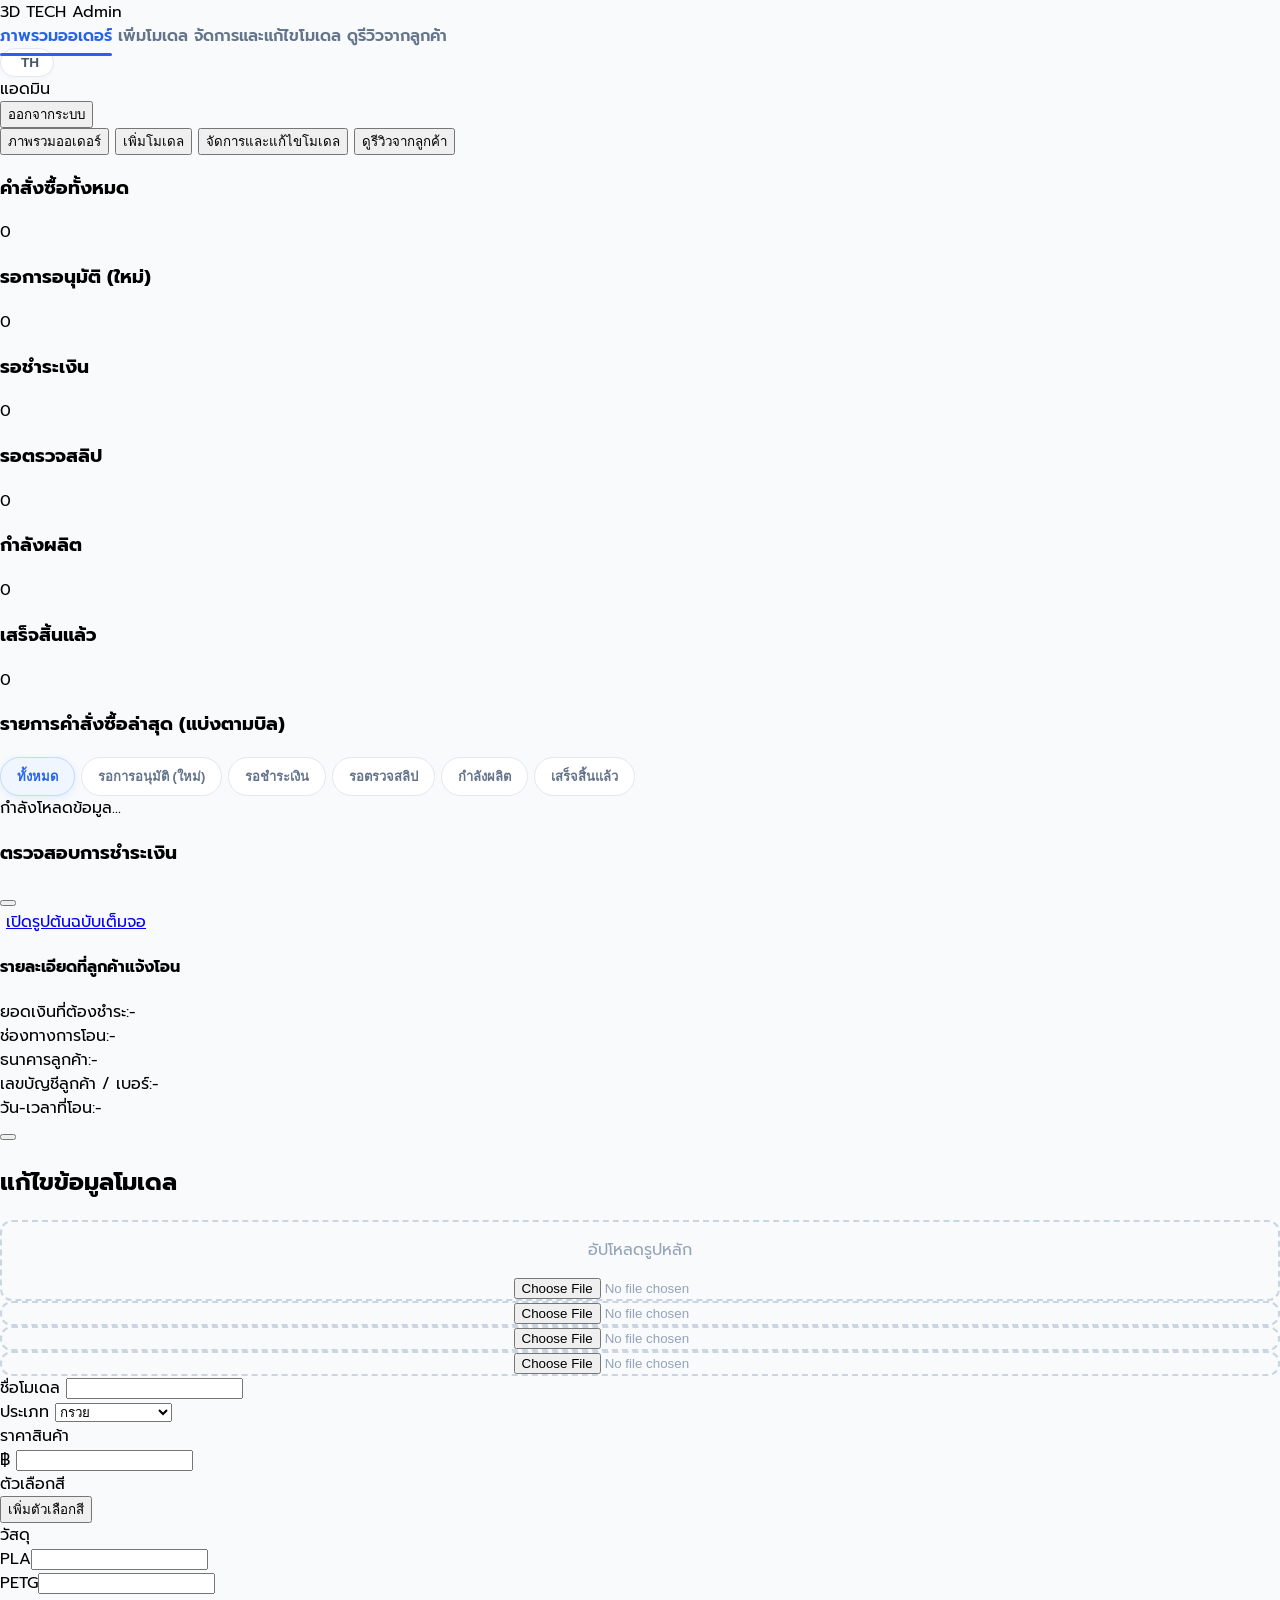
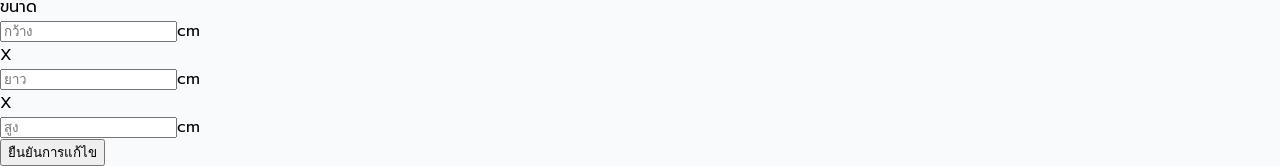
==== admin.html @ af9a4c2f "อัปโหลดงานครั้งแรก" ====
<!DOCTYPE html>
<html lang="th">
<head>
    <meta charset="UTF-8">
    <meta name="viewport" content="width=device-width, initial-scale=1.0, maximum-scale=1.0, user-scalable=no">
    <title>ระบบจัดการร้านค้า - 3D Tech Admin</title>
    <link href="https://fonts.googleapis.com/css2?family=Prompt:wght@300;400;500;600;700&display=swap" rel="stylesheet">
    <script src="https://cdn.tailwindcss.com"></script>
    <script src="https://unpkg.com/lucide@latest"></script>
    <script src="https://cdn.jsdelivr.net/npm/@supabase/supabase-js@2"></script>

    <script>
        tailwind.config = {
            theme: {
                extend: {
                    colors: { primary: '#2563EB', primaryHover: '#1D4ED8' },
                    fontFamily: { prompt: ['Prompt', 'sans-serif'] }
                }
            }
        }
    </script>

    <style>
        body { top: 0px !important; background-color: #F8FAFC !important; font-family: 'Prompt', sans-serif !important; margin: 0; padding: 0; overflow-x: hidden; }

        /* 💡 เมนู Navbar */
        .nav-link { color: #64748B; font-weight: 600; transition: color 0.2s; position: relative; text-decoration: none; cursor: pointer; padding: 8px 0; }
        .nav-link:hover { color: #2563EB; }
        .nav-link.active { color: #2563EB; }
        .nav-link.active::after { content: ''; position: absolute; bottom: 0; left: 0; width: 100%; height: 3px; background: #2563EB; border-radius: 3px; }

        .lang-btn { display: flex; align-items: center; gap: 6px; padding: 6px 14px; border-radius: 50px; background: white; border: 1px solid #E2E8F0; color: #475569; font-weight: 700; font-size: 0.85rem; cursor: pointer; transition: 0.2s; box-shadow: 0 2px 4px rgba(0,0,0,0.02); }
        .lang-btn:hover { background: #EFF6FF; border-color: #3B82F6; color: #2563EB; }
        
        .hide-scrollbar::-webkit-scrollbar { display: none; }
        .hide-scrollbar { -ms-overflow-style: none; scrollbar-width: none; }

        /* 💡 ปุ่ม Filter (ตัวกรอง) */
        .filter-btn { padding: 8px 16px; border-radius: 50px; font-size: 13px; font-weight: 600; cursor: pointer; transition: 0.2s; background: white; color: #64748B; border: 1px solid #E2E8F0; white-space: nowrap; }
        .filter-btn:hover { background: #F8FAFC; color: #0F172A; }
        .filter-btn.active { background: #EFF6FF; color: #2563EB; border-color: #BFDBFE; font-weight: 700; box-shadow: 0 2px 6px rgba(37,99,235,0.1); }

        /* 💡 ตาราง (Responsive) */
        table { width: 100%; min-width: 1000px; border-collapse: collapse; }
        th { text-align: left; padding: 15px; border-bottom: 2px solid #F1F5F9; color: #64748B; font-size: 13px; white-space: nowrap; background: #F8FAFC; }
        td { padding: 15px; border-bottom: 1px solid #F1F5F9; vertical-align: top; }

        /* 💡 ฟอร์มเพิ่มโมเดล */
        .up-box { border: 2px dashed #CBD5E1; border-radius: 12px; display: flex; flex-direction: column; align-items: center; justify-content: center; cursor: pointer; color: #94A3B8; background: #F8FAFC; transition: 0.2s; overflow: hidden; position: relative; }
        .up-box:hover { border-color: #3B82F6; background: #EFF6FF; color: #3B82F6; }
        
        /* 💡 CSS แก้บัคไอคอนซ้อนรูป */
        .up-box.has-image svg, .up-box.has-image p, .up-box.has-image i { display: none !important; }
        .color-upload-box.has-image svg, .color-upload-box.has-image i { display: none !important; }

        /* ซ่อน Translate */
        .goog-te-banner-frame.skiptranslate, .goog-te-gadget-icon, #goog-gt-tt, .goog-tooltip { display: none !important; }
        .skiptranslate iframe { display: none !important; }
    </style>
</head>
<body class="text-slate-800">

    <nav class="fixed top-0 w-full z-50 bg-white/90 backdrop-blur-md border-b border-slate-200 shadow-sm">
        <div class="max-w-[1600px] mx-auto px-4 sm:px-6 lg:px-8">
            <div class="flex justify-between h-16 items-center">
                <div class="flex items-center gap-2 cursor-pointer shrink-0">
                    <div class="bg-primary p-2 rounded-lg text-white shadow-sm"><i data-lucide="box" class="w-5 h-5"></i></div>
                    <span class="text-xl font-bold tracking-tight text-slate-900">3D TECH <span class="text-sm font-medium text-slate-500 ml-1 border-l-2 border-slate-200 pl-2">Admin</span></span>
                </div>
                
                <div class="hidden lg:flex items-center gap-8 h-full">
                    <a class="nav-link h-full flex items-center active" data-target="overview" onclick="showSection('overview')">ภาพรวมออเดอร์</a>
                    <a class="nav-link h-full flex items-center" data-target="add-model" onclick="showSection('add-model')">เพิ่มโมเดล</a>
                    <a class="nav-link h-full flex items-center" data-target="edit-model" onclick="showSection('edit-model')">จัดการและแก้ไขโมเดล</a>
                    <a class="nav-link h-full flex items-center" data-target="view-reviews" onclick="showSection('view-reviews')">ดูรีวิวจากลูกค้า</a>
                </div>

                <div class="flex items-center gap-3 sm:gap-6 shrink-0">
                    <button onclick="toggleLanguage()" class="lang-btn group">
                        <i data-lucide="globe" class="w-4 h-4 text-slate-400 group-hover:text-primary"></i>
                        <span id="lang-display">TH</span>
                    </button>
                    <div class="hidden sm:flex items-center gap-2 bg-slate-100 px-4 py-2 rounded-full border border-slate-200">
                        <i data-lucide="user" class="w-4 h-4 text-primary"></i>
                        <span id="adminName" class="text-sm font-bold text-slate-700">แอดมิน</span>
                    </div>
                    <button class="logout-btn border border-red-500 text-red-500 hover:bg-red-50 px-4 py-1.5 rounded-full font-bold text-sm transition">
                        ออกจากระบบ
                    </button>
                </div>
            </div>
        </div>
        
        <div class="lg:hidden flex overflow-x-auto px-4 py-3 bg-slate-50 border-t border-slate-200 gap-3 hide-scrollbar">
            <button class="menu-item-mobile active px-4 py-2 rounded-full text-sm font-bold bg-primary text-white whitespace-nowrap transition shadow-md" data-target="overview" onclick="showSection('overview')">ภาพรวมออเดอร์</button>
            <button class="menu-item-mobile px-4 py-2 rounded-full text-sm font-bold bg-white border border-slate-200 text-slate-600 whitespace-nowrap transition" data-target="add-model" onclick="showSection('add-model')">เพิ่มโมเดล</button>
            <button class="menu-item-mobile px-4 py-2 rounded-full text-sm font-bold bg-white border border-slate-200 text-slate-600 whitespace-nowrap transition" data-target="edit-model" onclick="showSection('edit-model')">จัดการและแก้ไขโมเดล</button>
            <button class="menu-item-mobile px-4 py-2 rounded-full text-sm font-bold bg-white border border-slate-200 text-slate-600 whitespace-nowrap transition" data-target="view-reviews" onclick="showSection('view-reviews')">ดูรีวิวจากลูกค้า</button>
        </div>
    </nav>

    <main class="w-full max-w-[1200px] mx-auto px-4 sm:px-6 lg:px-8 pt-32 lg:pt-28 pb-16">
        
        <section id="overview" class="content-section">
            <div class="grid grid-cols-2 md:grid-cols-3 lg:grid-cols-6 gap-4 mb-8">
                <div class="bg-white p-5 rounded-2xl border border-slate-200 shadow-sm hover:-translate-y-1 transition">
                    <h3 class="text-xs font-bold text-slate-500 mb-2">คำสั่งซื้อทั้งหมด</h3>
                    <p id="stTotal" class="text-3xl font-black text-blue-600">0</p>
                </div>
                <div class="bg-white p-5 rounded-2xl border border-slate-200 shadow-sm hover:-translate-y-1 transition">
                    <h3 class="text-xs font-bold text-amber-600 mb-2">รอการอนุมัติ (ใหม่)</h3>
                    <p id="stNew" class="text-3xl font-black text-amber-500">0</p>
                </div>
                <div class="bg-white p-5 rounded-2xl border border-slate-200 shadow-sm hover:-translate-y-1 transition">
                    <h3 class="text-xs font-bold text-orange-600 mb-2">รอชำระเงิน</h3>
                    <p id="stWaitPay" class="text-3xl font-black text-orange-500">0</p>
                </div>
                <div class="bg-white p-5 rounded-2xl border border-slate-200 shadow-sm hover:-translate-y-1 transition">
                    <h3 class="text-xs font-bold text-blue-600 mb-2">รอตรวจสลิป</h3>
                    <p id="stWaitSlip" class="text-3xl font-black text-blue-500">0</p>
                </div>
                <div class="bg-white p-5 rounded-2xl border border-slate-200 shadow-sm hover:-translate-y-1 transition">
                    <h3 class="text-xs font-bold text-purple-600 mb-2">กำลังผลิต</h3>
                    <p id="stProducing" class="text-3xl font-black text-purple-500">0</p>
                </div>
                <div class="bg-white p-5 rounded-2xl border border-slate-200 shadow-sm hover:-translate-y-1 transition">
                    <h3 class="text-xs font-bold text-emerald-600 mb-2">เสร็จสิ้นแล้ว</h3>
                    <p id="stDone" class="text-3xl font-black text-emerald-500">0</p>
                </div>
            </div>

            <div class="bg-white rounded-2xl border border-slate-200 shadow-sm overflow-hidden flex flex-col p-5 md:p-8">
                <div class="flex flex-col xl:flex-row justify-between items-start xl:items-center gap-4 mb-6 border-b border-slate-100 pb-6">
                    <h3 class="text-xl font-black text-slate-900 m-0">รายการคำสั่งซื้อล่าสุด (แบ่งตามบิล)</h3>
                    <div class="filter-container flex gap-2 flex-wrap m-0" id="orderFilters">
                        <button onclick="setOrderFilter('all', this)" class="filter-btn active">ทั้งหมด</button>
                        <button onclick="setOrderFilter('รอการอนุมัติ', this)" class="filter-btn">รอการอนุมัติ (ใหม่)</button>
                        <button onclick="setOrderFilter('รอชำระเงิน', this)" class="filter-btn">รอชำระเงิน</button>
                        <button onclick="setOrderFilter('รอตรวจสอบ', this)" class="filter-btn">รอตรวจสลิป</button>
                        <button onclick="setOrderFilter('กำลังผลิต', this)" class="filter-btn">กำลังผลิต</button>
                        <button onclick="setOrderFilter('เสร็จสิ้น', this)" class="filter-btn">เสร็จสิ้นแล้ว</button>
                    </div>
                </div>

                <div class="w-full overflow-x-auto hide-scrollbar">
                    <div id="orderBillsContainer" class="space-y-6">
                        <div class="text-center py-10 text-slate-500">กำลังโหลดข้อมูล...</div>
                    </div>
                </div>
            </div>
        </section>

        <section id="add-model" class="content-section" style="display: none;">
            <h2 class="text-2xl font-black text-slate-900 mb-6">เพิ่มโมเดล</h2>
            <form id="addModelForm" class="flex flex-col lg:flex-row gap-8 bg-white p-6 md:p-8 rounded-2xl border border-slate-200 shadow-sm">
                
                <div class="w-full lg:w-80 shrink-0">
                    <label class="up-box main w-full aspect-square mb-4" id="mainPreviewBox">
                        <i data-lucide="image-plus" class="w-10 h-10 mb-2"></i><p>อัปโหลดรูปหลัก</p>
                        <input type="file" id="imgInput1" accept="image/*" class="absolute inset-0 w-full h-full opacity-0 cursor-pointer z-10" onchange="previewImage(this, 'mainPreviewBox')">
                    </label>
                    <div class="flex gap-3">
                        <label class="up-box sub flex-1 aspect-square" id="subPreview1">
                            <i data-lucide="image-plus"></i><input type="file" id="imgInput2" accept="image/*" class="absolute inset-0 w-full h-full opacity-0 cursor-pointer z-10" onchange="previewImage(this, 'subPreview1')">
                        </label>
                        <label class="up-box sub flex-1 aspect-square" id="subPreview2">
                            <i data-lucide="image-plus"></i><input type="file" id="imgInput3" accept="image/*" class="absolute inset-0 w-full h-full opacity-0 cursor-pointer z-10" onchange="previewImage(this, 'subPreview2')">
                        </label>
                        <label class="up-box sub flex-1 aspect-square" id="subPreview3">
                            <i data-lucide="image-plus"></i><input type="file" id="imgInput4" accept="image/*" class="absolute inset-0 w-full h-full opacity-0 cursor-pointer z-10" onchange="previewImage(this, 'subPreview3')">
                        </label>
                    </div>
                </div>

                <div class="flex-1 space-y-5 w-full min-w-0">
                    <div class="flex flex-col sm:flex-row gap-2 sm:gap-6">
                        <label class="w-full sm:w-32 font-bold text-slate-900 pt-2 shrink-0">ชื่อโมเดล</label>
                        <input type="text" id="modelName" class="flex-1 border border-slate-300 rounded-lg p-3 outline-none focus:border-primary" placeholder="Europalette Miniatur / 1:20 Pallet" required>
                    </div>
                    
                    <div class="flex flex-col sm:flex-row gap-2 sm:gap-6">
                        <label class="w-full sm:w-32 font-bold text-slate-900 pt-2 shrink-0">ประเภท</label>
                        <select id="modelCategory" class="flex-1 border border-slate-300 rounded-lg p-3 outline-none focus:border-primary bg-white" required>
                            <option value="" disabled selected>-- คลิกเพื่อเลือก --</option>
                            <option value="กรวย">กรวย</option><option value="กระถางต้นไม้">กระถางต้นไม้</option>
                            <option value="กล่อง">กล่องใส่ของ</option><option value="ของตกแต่ง">ของตกแต่ง</option>
                            <option value="ของเล่น">ของเล่น</option><option value="พาเหลด">พาเหลด</option>
                            <option value="พวงกุญแจ">พวงกุญแจ</option><option value="โมเดล">โมเดล / ฟิกเกอร์</option>
                            <option value="อื่นๆ">อื่นๆ</option>
                        </select>
                    </div>

                    <div class="flex flex-col sm:flex-row gap-2 sm:gap-6">
                        <label class="w-full sm:w-32 font-bold text-slate-900 pt-2 shrink-0">ราคาสินค้า</label>
                        <div class="flex items-stretch border border-slate-300 rounded-lg overflow-hidden w-full sm:max-w-[200px]">
                            <span class="bg-slate-50 px-4 py-3 border-r border-slate-300 font-bold text-slate-500">฿</span>
                            <input type="number" id="modelPrice" class="flex-1 p-3 outline-none w-full" placeholder="290" required>
                        </div>
                    </div>

                    <div class="flex flex-col sm:flex-row gap-2 sm:gap-6">
                        <label class="w-full sm:w-32 font-bold text-slate-900 pt-2 shrink-0">ตัวเลือกสี</label>
                        <div class="flex-1 flex flex-col gap-3 min-w-0">
                            <div id="color-container" class="space-y-3">
                                <div class="flex flex-wrap sm:flex-nowrap items-stretch gap-2 w-full color-row-group">
                                    <div class="flex flex-1 border border-slate-300 rounded-lg overflow-hidden bg-white w-full sm:max-w-[450px]">
                                        <label class="color-upload-box w-12 bg-slate-50 border-r border-slate-300 flex items-center justify-center relative shrink-0 overflow-hidden group hover:bg-slate-100 cursor-pointer">
                                            <input type="file" accept="image/*" class="color-img-input absolute inset-0 w-full h-full opacity-0 cursor-pointer z-10" onchange="previewColorImage(this)">
                                            <i data-lucide="image" class="icon-placeholder w-5 h-5 text-slate-400 group-hover:text-primary transition-colors"></i>
                                            <img src="" class="color-img-preview absolute inset-0 w-full h-full object-cover hidden pointer-events-none">
                                        </label>
                                        <input type="text" class="color-name-input flex-1 p-3 border-none outline-none min-w-[80px]" placeholder="ชื่อสี (ขาวมุกอาร์กติก)">
                                        <input type="number" class="color-price-input w-28 sm:w-32 p-3 border-none border-l border-slate-300 outline-none text-center shrink-0" placeholder="+ราคา (4)">
                                    </div>
                                    <div class="flex gap-2 shrink-0">
                                        <button type="button" onclick="addColorField()" class="w-[50px] h-[50px] bg-white border border-slate-300 rounded-lg flex items-center justify-center text-primary hover:bg-blue-50 transition"><i data-lucide="plus"></i></button>
                                        <button type="button" class="w-[50px] h-[50px] bg-slate-50 border border-slate-200 rounded-lg flex items-center justify-center text-slate-300 cursor-not-allowed"><i data-lucide="trash-2"></i></button>
                                    </div>
                                </div>
                            </div>
                        </div>
                    </div>

                    <div class="flex flex-col sm:flex-row gap-2 sm:gap-6">
                        <label class="w-full sm:w-32 font-bold text-slate-900 pt-2 shrink-0">วัสดุ</label>
                        <div class="flex-1 flex flex-col gap-3">
                            <div class="flex items-stretch border border-slate-300 rounded-lg overflow-hidden w-full sm:max-w-[300px]">
                                <span class="bg-slate-50 w-20 flex justify-center items-center border-r border-slate-300 font-bold">PLA</span>
                                <input type="number" id="pricePLA" value="0" class="flex-1 p-3 outline-none w-full">
                            </div>
                            <div class="flex items-stretch border border-slate-300 rounded-lg overflow-hidden w-full sm:max-w-[300px]">
                                <span class="bg-slate-50 w-20 flex justify-center items-center border-r border-slate-300 font-bold">PETG</span>
                                <input type="number" id="pricePETG" value="50" class="flex-1 p-3 outline-none w-full">
                            </div>
                        </div>
                    </div>

                    <div class="flex flex-col sm:flex-row gap-2 sm:gap-6">
                        <label class="w-full sm:w-32 font-bold text-slate-900 pt-2 shrink-0">ขนาด (กxยxส)</label>
                        <div class="flex-1 flex items-center gap-2 flex-wrap">
                            <div class="flex flex-1 min-w-[90px] border border-slate-300 rounded-lg overflow-hidden bg-white"><input type="number" id="dimW" min="0" placeholder="กว้าง (7.5)" class="w-full p-3 text-center outline-none"><span class="bg-slate-50 px-3 py-3 border-l border-slate-300 text-xs font-bold text-slate-500">cm</span></div>
                            <span class="font-bold text-slate-300">X</span>
                            <div class="flex flex-1 min-w-[90px] border border-slate-300 rounded-lg overflow-hidden bg-white"><input type="number" id="dimL" min="0" placeholder="ยาว (7.5)" class="w-full p-3 text-center outline-none"><span class="bg-slate-50 px-3 py-3 border-l border-slate-300 text-xs font-bold text-slate-500">cm</span></div>
                            <span class="font-bold text-slate-300">X</span>
                            <div class="flex flex-1 min-w-[90px] border border-slate-300 rounded-lg overflow-hidden bg-white"><input type="number" id="dimH" min="0" placeholder="สูง (16.5)" class="w-full p-3 text-center outline-none"><span class="bg-slate-50 px-3 py-3 border-l border-slate-300 text-xs font-bold text-slate-500">cm</span></div>
                        </div>
                    </div>

                    <div class="flex justify-end pt-4">
                        <button type="submit" class="w-full sm:w-auto bg-primary hover:bg-primaryHover text-white px-8 py-4 rounded-xl font-bold text-lg flex items-center justify-center gap-2 transition shadow-lg shadow-blue-500/30">
                            <i data-lucide="save"></i> ยืนยันการเพิ่มโมเดล
                        </button>
                    </div>
                </div>
            </form>
        </section>

        <section id="edit-model" class="content-section" style="display: none;">
            <h2 class="text-2xl font-black text-slate-900 mb-6">จัดการและแก้ไขโมเดล</h2>
            <div class="bg-white rounded-2xl border border-slate-200 shadow-sm p-4 md:p-6 overflow-x-auto hide-scrollbar">
                <div id="modelListContainer" class="min-w-[800px]">
                    <p class="text-center py-10 text-slate-500">กำลังโหลดข้อมูล...</p>
                </div>
            </div>
        </section>

        <section id="view-reviews" class="content-section" style="display: none;">
            <h2 class="text-2xl font-black text-slate-900 mb-6">รีวิวจากลูกค้า</h2>
            <div class="bg-white rounded-2xl border border-slate-200 shadow-sm p-4 md:p-6 overflow-x-auto hide-scrollbar">
                <div id="reviewsListContainer" class="min-w-[800px]">
                    <p class="text-center py-10 text-slate-500">กำลังโหลดรีวิว...</p>
                </div>
            </div>
        </section>

    </main>

    <div id="slipModal" class="fixed inset-0 z-[9999] bg-slate-900/60 backdrop-blur-sm hidden flex items-center justify-center p-4">
        <div class="bg-white w-full max-w-2xl rounded-3xl overflow-hidden shadow-2xl max-h-[90vh] flex flex-col">
            <div class="p-5 border-b border-slate-100 flex justify-between items-center bg-white shrink-0">
                <h3 class="text-xl font-black text-slate-900">ตรวจสอบการชำระเงิน</h3>
                <button onclick="document.getElementById('slipModal').style.display='none'" class="w-8 h-8 flex items-center justify-center rounded-full bg-slate-100 text-slate-500 hover:bg-slate-200"><i data-lucide="x" class="w-5 h-5"></i></button>
            </div>
            <div class="p-6 overflow-y-auto flex flex-col sm:flex-row gap-6">
                <div class="flex-1 bg-slate-50 p-3 rounded-2xl border border-slate-200 flex flex-col items-center justify-center">
                    <img id="slipImagePreview" src="" class="max-w-full max-h-[350px] object-contain rounded-xl shadow-sm bg-white mb-4">
                    <a id="slipDownloadLink" href="#" target="_blank" class="text-primary font-bold text-sm hover:underline"><i data-lucide="external-link" class="w-4 h-4 inline mb-0.5"></i> เปิดรูปต้นฉบับเต็มจอ</a>
                </div>
                <div class="flex-1 bg-white p-5 rounded-2xl border border-slate-200">
                    <h4 class="font-bold text-slate-800 border-b border-slate-100 pb-3 mb-4">รายละเอียดที่ลูกค้าแจ้งโอน</h4>
                    <div class="space-y-3">
                        <div><span class="text-xs text-slate-500 block">ยอดเงินที่ต้องชำระ:</span><span id="slipModalAmount" class="text-xl font-black text-primary">-</span></div>
                        <div><span class="text-xs text-slate-500 block mb-1">ช่องทางการโอน:</span><span id="slipModalMethod" class="text-sm font-bold bg-slate-100 text-slate-700 px-3 py-1 rounded-md">-</span></div>
                        <div><span class="text-xs text-slate-500 block">ธนาคารลูกค้า:</span><span id="slipModalBank" class="text-sm font-bold text-slate-900">-</span></div>
                        <div><span class="text-xs text-slate-500 block">เลขบัญชีลูกค้า / เบอร์:</span><span id="slipModalAccount" class="text-base font-black text-amber-600">-</span></div>
                        <div><span class="text-xs text-slate-500 block">วัน-เวลาที่โอน:</span><span id="slipModalDateTime" class="text-sm font-bold text-slate-900">-</span></div>
                    </div>
                </div>
            </div>
        </div>
    </div>

    <div id="editModalWrapper" class="fixed inset-0 bg-slate-900/60 backdrop-blur-sm z-[9999] flex items-center justify-center p-4 hidden">
        <div class="bg-white rounded-3xl w-full max-w-4xl max-h-[90vh] overflow-y-auto shadow-2xl relative p-6 md:p-8">
            <button onclick="closeEditModal()" class="absolute top-4 right-4 w-10 h-10 flex items-center justify-center bg-slate-100 text-slate-500 rounded-full hover:bg-slate-200"><i data-lucide="x"></i></button>
            <h2 class="text-2xl font-black text-slate-900 mb-6">แก้ไขข้อมูลโมเดล</h2>
            
            <form id="editModelFormDynamic" class="flex flex-col lg:flex-row gap-8">
                <input type="hidden" id="editModelId">
                
                <div class="w-full lg:w-80 shrink-0">
                    <label class="up-box main w-full aspect-square mb-4" id="editPreviewBox1">
                        <i data-lucide="image-plus" class="w-10 h-10 mb-2"></i><p>อัปโหลดรูปหลัก</p>
                        <input type="file" id="editImgInput1" accept="image/*" class="absolute inset-0 w-full h-full opacity-0 cursor-pointer z-10" onchange="previewImage(this, 'editPreviewBox1')">
                        <input type="hidden" id="editOldImg1">
                    </label>
                    <div class="flex gap-3">
                        <label class="up-box sub flex-1 aspect-square" id="editPreviewBox2">
                            <i data-lucide="image-plus"></i>
                            <input type="file" id="editImgInput2" accept="image/*" class="absolute inset-0 w-full h-full opacity-0 cursor-pointer z-10" onchange="previewImage(this, 'editPreviewBox2')">
                            <input type="hidden" id="editOldImg2">
                        </label>
                        <label class="up-box sub flex-1 aspect-square" id="editPreviewBox3">
                            <i data-lucide="image-plus"></i>
                            <input type="file" id="editImgInput3" accept="image/*" class="absolute inset-0 w-full h-full opacity-0 cursor-pointer z-10" onchange="previewImage(this, 'editPreviewBox3')">
                            <input type="hidden" id="editOldImg3">
                        </label>
                        <label class="up-box sub flex-1 aspect-square" id="editPreviewBox4">
                            <i data-lucide="image-plus"></i>
                            <input type="file" id="editImgInput4" accept="image/*" class="absolute inset-0 w-full h-full opacity-0 cursor-pointer z-10" onchange="previewImage(this, 'editPreviewBox4')">
                            <input type="hidden" id="editOldImg4">
                        </label>
                    </div>
                </div>

                <div class="flex-1 space-y-5 w-full min-w-0">
                    <div class="flex flex-col sm:flex-row gap-2 sm:gap-4">
                        <label class="w-full sm:w-28 font-bold text-slate-900 pt-2 shrink-0">ชื่อโมเดล</label>
                        <input type="text" id="editModelName" class="flex-1 border border-slate-300 rounded-lg p-3 outline-none" required>
                    </div>
                    <div class="flex flex-col sm:flex-row gap-2 sm:gap-4">
                        <label class="w-full sm:w-28 font-bold text-slate-900 pt-2 shrink-0">ประเภท</label>
                        <select id="editModelCategory" class="flex-1 border border-slate-300 rounded-lg p-3 outline-none bg-white" required>
                            <option value="กรวย">กรวย</option><option value="กระถางต้นไม้">กระถางต้นไม้</option>
                            <option value="กล่อง">กล่องใส่ของ</option><option value="ของตกแต่ง">ของตกแต่ง</option>
                            <option value="ของเล่น">ของเล่น</option><option value="พาเหลด">พาเหลด</option>
                            <option value="พวงกุญแจ">พวงกุญแจ</option><option value="โมเดล">โมเดล / ฟิกเกอร์</option>
                            <option value="อื่นๆ">อื่นๆ</option>
                        </select>
                    </div>
                    <div class="flex flex-col sm:flex-row gap-2 sm:gap-4">
                        <label class="w-full sm:w-28 font-bold text-slate-900 pt-2 shrink-0">ราคาสินค้า</label>
                        <div class="flex items-stretch border border-slate-300 rounded-lg overflow-hidden w-full sm:max-w-[200px]">
                            <span class="bg-slate-50 px-4 py-3 border-r border-slate-300 font-bold text-slate-500">฿</span>
                            <input type="number" id="editModelPrice" class="flex-1 p-3 outline-none w-full" required>
                        </div>
                    </div>
                    <div class="flex flex-col sm:flex-row gap-2 sm:gap-4">
                        <label class="w-full sm:w-28 font-bold text-slate-900 pt-2 shrink-0">ตัวเลือกสี</label>
                        <div class="flex-1 flex flex-col gap-3 min-w-0">
                            <div id="editColorContainer" class="space-y-3"></div>
                            <button type="button" onclick="addEditColorField()" class="text-primary font-bold text-sm w-max hover:underline flex items-center gap-1"><i data-lucide="plus-circle" class="w-4 h-4"></i> เพิ่มตัวเลือกสี</button>
                        </div>
                    </div>
                    <div class="flex flex-col sm:flex-row gap-2 sm:gap-4">
                        <label class="w-full sm:w-28 font-bold text-slate-900 pt-2 shrink-0">วัสดุ</label>
                        <div class="flex-1 flex flex-col gap-3">
                            <div class="flex items-stretch border border-slate-300 rounded-lg overflow-hidden w-full sm:max-w-[250px]"><span class="bg-slate-50 w-20 flex justify-center items-center border-r border-slate-300 font-bold text-sm">PLA</span><input type="number" id="editPricePLA" class="flex-1 p-3 outline-none w-full"></div>
                            <div class="flex items-stretch border border-slate-300 rounded-lg overflow-hidden w-full sm:max-w-[250px]"><span class="bg-slate-50 w-20 flex justify-center items-center border-r border-slate-300 font-bold text-sm">PETG</span><input type="number" id="editPricePETG" class="flex-1 p-3 outline-none w-full"></div>
                        </div>
                    </div>
                    <div class="flex flex-col sm:flex-row gap-2 sm:gap-4">
                        <label class="w-full sm:w-28 font-bold text-slate-900 pt-2 shrink-0">ขนาด</label>
                        <div class="flex-1 flex items-center gap-2 flex-wrap">
                            <div class="flex flex-1 min-w-[80px] border border-slate-300 rounded-lg overflow-hidden bg-white"><input type="number" id="editDimW" min="0" placeholder="กว้าง" class="w-full p-3 text-center outline-none"><span class="bg-slate-50 px-2 py-3 border-l border-slate-300 text-xs font-bold text-slate-500">cm</span></div>
                            <span class="font-bold text-slate-300">X</span>
                            <div class="flex flex-1 min-w-[80px] border border-slate-300 rounded-lg overflow-hidden bg-white"><input type="number" id="editDimL" min="0" placeholder="ยาว" class="w-full p-3 text-center outline-none"><span class="bg-slate-50 px-2 py-3 border-l border-slate-300 text-xs font-bold text-slate-500">cm</span></div>
                            <span class="font-bold text-slate-300">X</span>
                            <div class="flex flex-1 min-w-[80px] border border-slate-300 rounded-lg overflow-hidden bg-white"><input type="number" id="editDimH" min="0" placeholder="สูง" class="w-full p-3 text-center outline-none"><span class="bg-slate-50 px-2 py-3 border-l border-slate-300 text-xs font-bold text-slate-500">cm</span></div>
                        </div>
                    </div>
                    <div class="flex justify-end pt-4 border-t border-slate-100">
                        <button type="submit" class="w-full sm:w-auto bg-primary hover:bg-primaryHover text-white px-8 py-3 rounded-xl font-bold flex items-center justify-center gap-2 transition"><i data-lucide="save" class="w-5 h-5"></i> ยืนยันการแก้ไข</button>
                    </div>
                </div>
            </form>
        </div>
    </div>

    <div id="google_translate_element" style="display:none;"></div>
    <script type="text/javascript">
        function setLangCookie(lang) { document.cookie = "googtrans=/th/" + lang + "; path=/"; localStorage.setItem('my_site_lang', lang); }
        function googleTranslateElementInit() { new google.translate.TranslateElement({pageLanguage: 'th', includedLanguages: 'th,en', autoDisplay: false}, 'google_translate_element'); }
        function toggleLanguage() { setLangCookie(localStorage.getItem('my_site_lang') === 'th' ? 'en' : 'th'); window.location.reload(); }
        document.addEventListener('DOMContentLoaded', () => {
            let savedLang = localStorage.getItem('my_site_lang') || 'th';
            let langDisplay = document.getElementById('lang-display');
            if (langDisplay) langDisplay.innerText = savedLang.toUpperCase();
        });
    </script>
    <script type="text/javascript" src="https://translate.google.com/translate_a/element.js?cb=googleTranslateElementInit"></script>

    <script src="admin.js?v=30"></script>
</body>
</html>
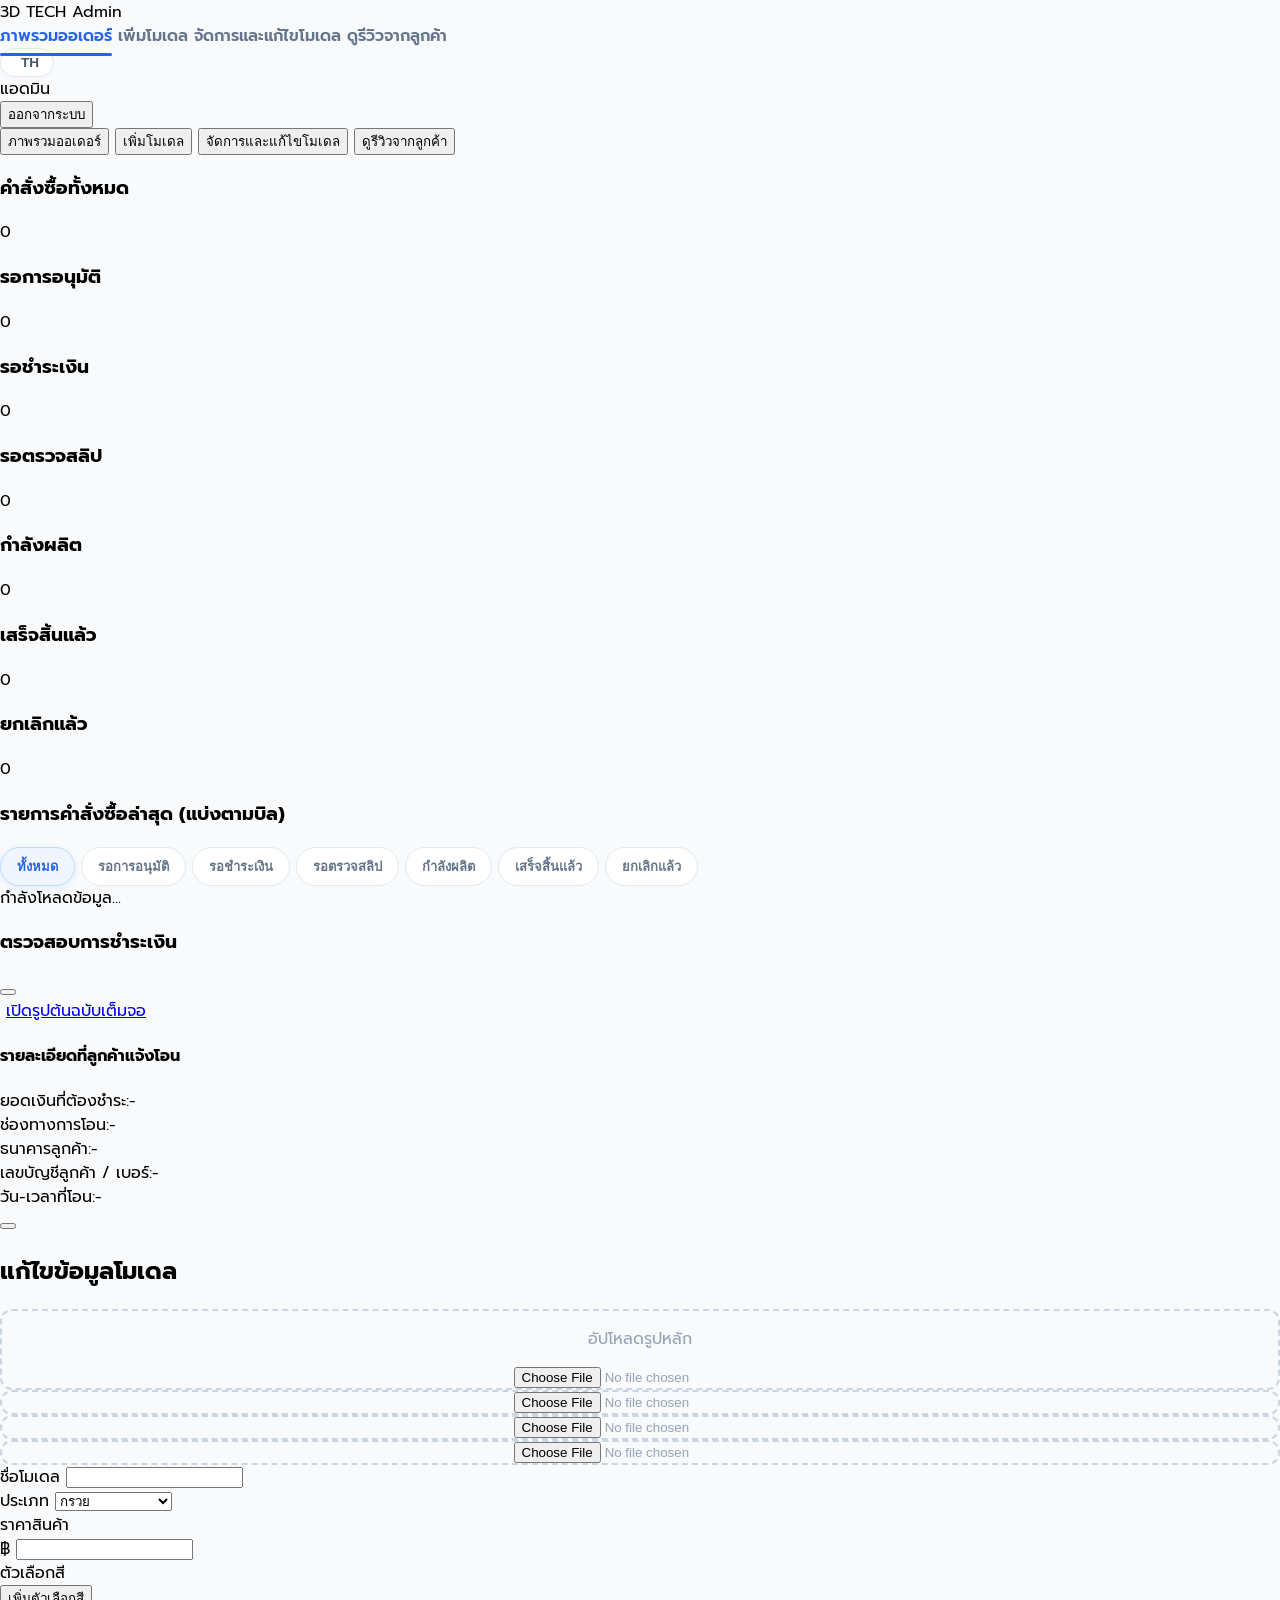
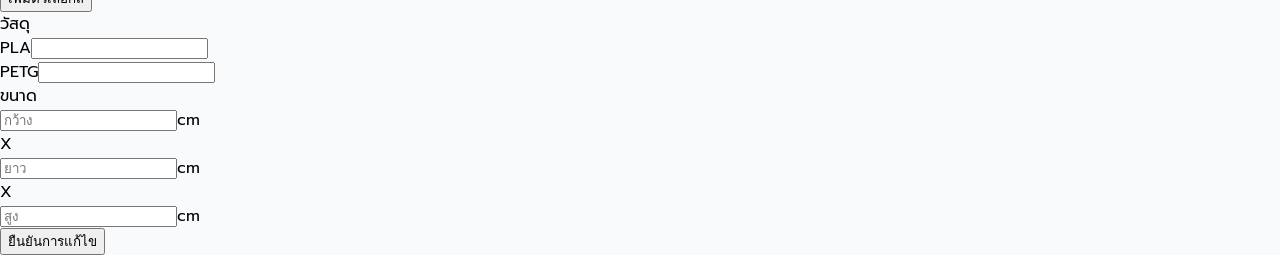
==== commit 36f8fc8f: "เพิ่มแท็บ "ยกเลิกแล้ว"" ====
--- a/admin.html
+++ b/admin.html
@@ -102,13 +102,13 @@
     <main class="w-full max-w-[1200px] mx-auto px-4 sm:px-6 lg:px-8 pt-32 lg:pt-28 pb-16">
         
         <section id="overview" class="content-section">
-            <div class="grid grid-cols-2 md:grid-cols-3 lg:grid-cols-6 gap-4 mb-8">
+            <div class="grid grid-cols-2 md:grid-cols-4 lg:grid-cols-7 gap-4 mb-8">
                 <div class="bg-white p-5 rounded-2xl border border-slate-200 shadow-sm hover:-translate-y-1 transition">
                     <h3 class="text-xs font-bold text-slate-500 mb-2">คำสั่งซื้อทั้งหมด</h3>
                     <p id="stTotal" class="text-3xl font-black text-blue-600">0</p>
                 </div>
                 <div class="bg-white p-5 rounded-2xl border border-slate-200 shadow-sm hover:-translate-y-1 transition">
-                    <h3 class="text-xs font-bold text-amber-600 mb-2">รอการอนุมัติ (ใหม่)</h3>
+                    <h3 class="text-xs font-bold text-amber-600 mb-2">รอการอนุมัติ</h3>
                     <p id="stNew" class="text-3xl font-black text-amber-500">0</p>
                 </div>
                 <div class="bg-white p-5 rounded-2xl border border-slate-200 shadow-sm hover:-translate-y-1 transition">
@@ -126,6 +126,10 @@
                 <div class="bg-white p-5 rounded-2xl border border-slate-200 shadow-sm hover:-translate-y-1 transition">
                     <h3 class="text-xs font-bold text-emerald-600 mb-2">เสร็จสิ้นแล้ว</h3>
                     <p id="stDone" class="text-3xl font-black text-emerald-500">0</p>
+                </div>
+                <div class="bg-white p-5 rounded-2xl border border-slate-200 shadow-sm hover:-translate-y-1 transition">
+                    <h3 class="text-xs font-bold text-red-600 mb-2">ยกเลิกแล้ว</h3>
+                    <p id="stCancelled" class="text-3xl font-black text-red-500">0</p>
                 </div>
             </div>
 
@@ -134,11 +138,12 @@
                     <h3 class="text-xl font-black text-slate-900 m-0">รายการคำสั่งซื้อล่าสุด (แบ่งตามบิล)</h3>
                     <div class="filter-container flex gap-2 flex-wrap m-0" id="orderFilters">
                         <button onclick="setOrderFilter('all', this)" class="filter-btn active">ทั้งหมด</button>
-                        <button onclick="setOrderFilter('รอการอนุมัติ', this)" class="filter-btn">รอการอนุมัติ (ใหม่)</button>
+                        <button onclick="setOrderFilter('รอการอนุมัติ', this)" class="filter-btn">รอการอนุมัติ</button>
                         <button onclick="setOrderFilter('รอชำระเงิน', this)" class="filter-btn">รอชำระเงิน</button>
                         <button onclick="setOrderFilter('รอตรวจสอบ', this)" class="filter-btn">รอตรวจสลิป</button>
                         <button onclick="setOrderFilter('กำลังผลิต', this)" class="filter-btn">กำลังผลิต</button>
                         <button onclick="setOrderFilter('เสร็จสิ้น', this)" class="filter-btn">เสร็จสิ้นแล้ว</button>
+                        <button onclick="setOrderFilter('ยกเลิกคำสั่งซื้อ', this)" class="filter-btn">ยกเลิกแล้ว</button>
                     </div>
                 </div>
 
@@ -400,6 +405,6 @@
     </script>
     <script type="text/javascript" src="https://translate.google.com/translate_a/element.js?cb=googleTranslateElementInit"></script>
 
-    <script src="admin.js?v=30"></script>
+    <script src="admin.js?v=31"></script>
 </body>
 </html>
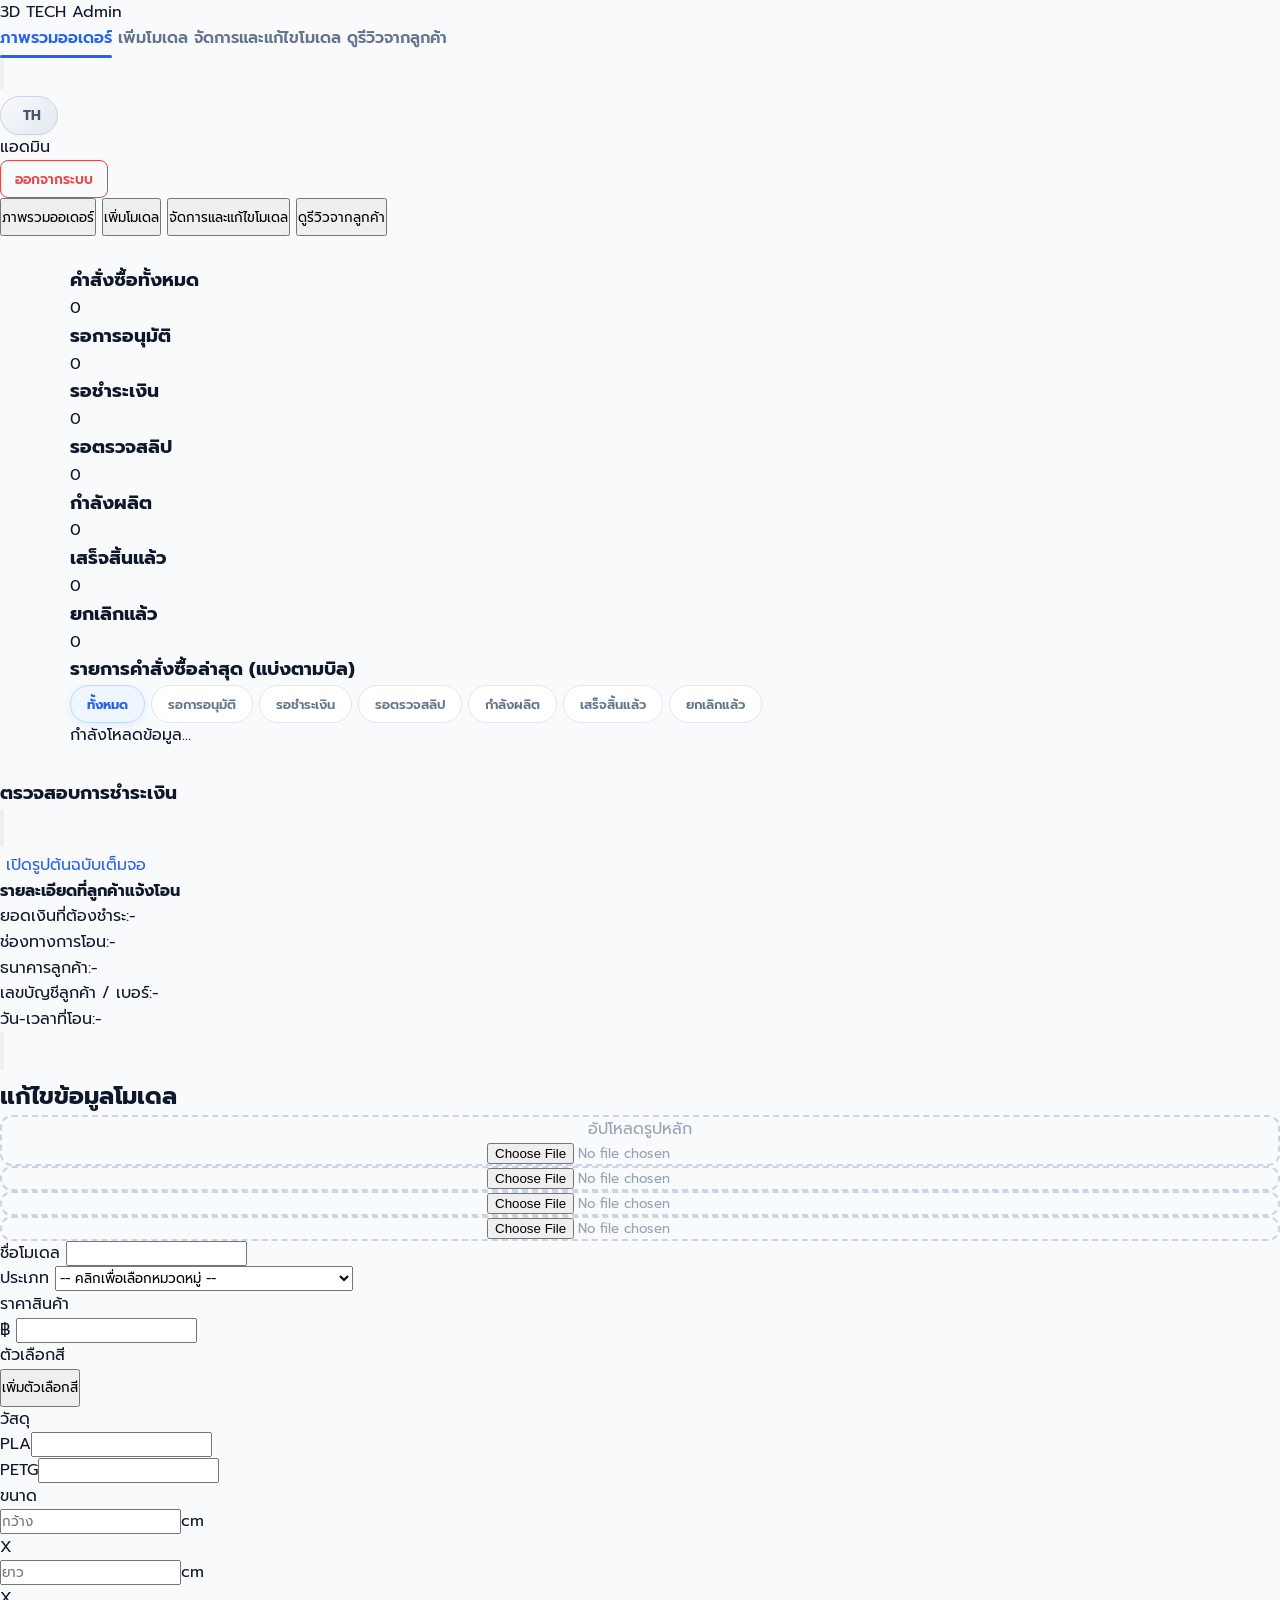
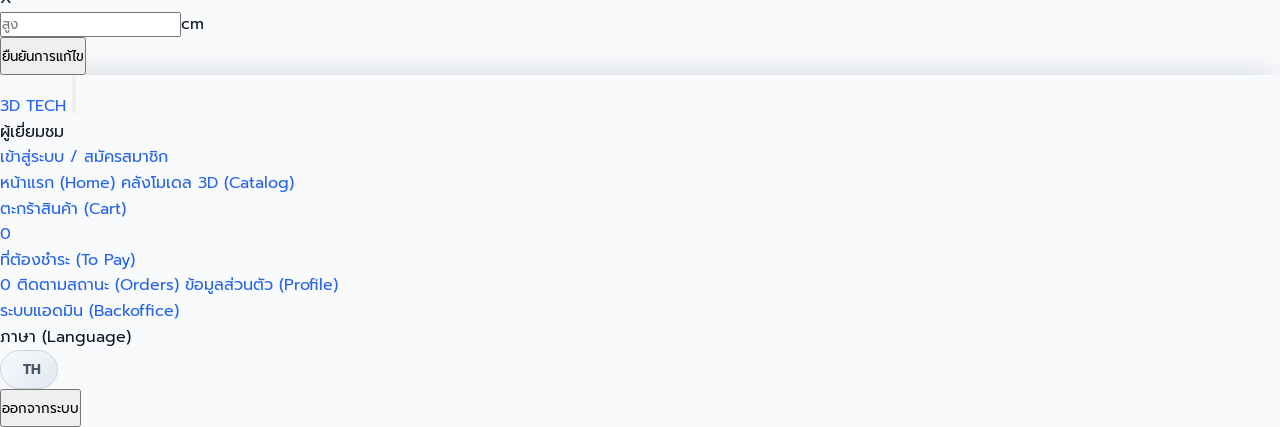
==== commit 675f6550: "feat: M1 bug fixes, M2 100 3D models, M3 responsive UI/UX + model-viewer, M4 netlify.toml" ====
--- a/admin.html
+++ b/admin.html
@@ -23,7 +23,6 @@
     <style>
         body { top: 0px !important; background-color: #F8FAFC !important; font-family: 'Prompt', sans-serif !important; margin: 0; padding: 0; overflow-x: hidden; }
 
-        /* 💡 เมนู Navbar */
         .nav-link { color: #64748B; font-weight: 600; transition: color 0.2s; position: relative; text-decoration: none; cursor: pointer; padding: 8px 0; }
         .nav-link:hover { color: #2563EB; }
         .nav-link.active { color: #2563EB; }
@@ -35,28 +34,24 @@
         .hide-scrollbar::-webkit-scrollbar { display: none; }
         .hide-scrollbar { -ms-overflow-style: none; scrollbar-width: none; }
 
-        /* 💡 ปุ่ม Filter (ตัวกรอง) */
         .filter-btn { padding: 8px 16px; border-radius: 50px; font-size: 13px; font-weight: 600; cursor: pointer; transition: 0.2s; background: white; color: #64748B; border: 1px solid #E2E8F0; white-space: nowrap; }
         .filter-btn:hover { background: #F8FAFC; color: #0F172A; }
         .filter-btn.active { background: #EFF6FF; color: #2563EB; border-color: #BFDBFE; font-weight: 700; box-shadow: 0 2px 6px rgba(37,99,235,0.1); }
 
-        /* 💡 ตาราง (Responsive) */
         table { width: 100%; min-width: 1000px; border-collapse: collapse; }
         th { text-align: left; padding: 15px; border-bottom: 2px solid #F1F5F9; color: #64748B; font-size: 13px; white-space: nowrap; background: #F8FAFC; }
         td { padding: 15px; border-bottom: 1px solid #F1F5F9; vertical-align: top; }
 
-        /* 💡 ฟอร์มเพิ่มโมเดล */
         .up-box { border: 2px dashed #CBD5E1; border-radius: 12px; display: flex; flex-direction: column; align-items: center; justify-content: center; cursor: pointer; color: #94A3B8; background: #F8FAFC; transition: 0.2s; overflow: hidden; position: relative; }
         .up-box:hover { border-color: #3B82F6; background: #EFF6FF; color: #3B82F6; }
         
-        /* 💡 CSS แก้บัคไอคอนซ้อนรูป */
         .up-box.has-image svg, .up-box.has-image p, .up-box.has-image i { display: none !important; }
         .color-upload-box.has-image svg, .color-upload-box.has-image i { display: none !important; }
 
-        /* ซ่อน Translate */
         .goog-te-banner-frame.skiptranslate, .goog-te-gadget-icon, #goog-gt-tt, .goog-tooltip { display: none !important; }
         .skiptranslate iframe { display: none !important; }
     </style>
+    <link rel="stylesheet" href="style.css">
 </head>
 <body class="text-slate-800">
 
@@ -76,6 +71,9 @@
                 </div>
 
                 <div class="flex items-center gap-3 sm:gap-6 shrink-0">
+                    <button id="mobile-menu-btn" type="button" aria-label="เปิดเมนู" class="p-2 text-slate-600 hover:text-primary hover:bg-slate-100 rounded-xl transition flex items-center justify-center focus:outline-none">
+                        <i data-lucide="menu" class="w-6 h-6"></i>
+                    </button>
                     <button onclick="toggleLanguage()" class="lang-btn group">
                         <i data-lucide="globe" class="w-4 h-4 text-slate-400 group-hover:text-primary"></i>
                         <span id="lang-display">TH</span>
@@ -186,12 +184,15 @@
                     <div class="flex flex-col sm:flex-row gap-2 sm:gap-6">
                         <label class="w-full sm:w-32 font-bold text-slate-900 pt-2 shrink-0">ประเภท</label>
                         <select id="modelCategory" class="flex-1 border border-slate-300 rounded-lg p-3 outline-none focus:border-primary bg-white" required>
-                            <option value="" disabled selected>-- คลิกเพื่อเลือก --</option>
-                            <option value="กรวย">กรวย</option><option value="กระถางต้นไม้">กระถางต้นไม้</option>
-                            <option value="กล่อง">กล่องใส่ของ</option><option value="ของตกแต่ง">ของตกแต่ง</option>
-                            <option value="ของเล่น">ของเล่น</option><option value="พาเหลด">พาเหลด</option>
-                            <option value="พวงกุญแจ">พวงกุญแจ</option><option value="โมเดล">โมเดล / ฟิกเกอร์</option>
-                            <option value="อื่นๆ">อื่นๆ</option>
+                            <option value="" disabled selected>-- คลิกเพื่อเลือกหมวดหมู่ --</option>
+                            <option value="characters">Characters & Figures (ฟิกเกอร์ & ตัวละคร)</option>
+                            <option value="scifi">Sci-Fi & Vehicles (ไซไฟ & ยานพาหนะ)</option>
+                            <option value="architecture">Architecture (สถาปัตยกรรม)</option>
+                            <option value="interior">Interior & Decor (ตกแต่งภายใน & เฟอร์นิเจอร์)</option>
+                            <option value="props">Props & Gadgets (อุปกรณ์ & แกดเจ็ต)</option>
+                            <option value="nature">Nature & Animals (ธรรมชาติ & สัตว์)</option>
+                            <option value="art">Art & Sculptures (ศิลปะ & ประติมากรรม)</option>
+                            <option value="general">ทั่วไป (General / Legacy)</option>
                         </select>
                     </div>
 
@@ -280,11 +281,11 @@
 
     </main>
 
-    <div id="slipModal" class="fixed inset-0 z-[9999] bg-slate-900/60 backdrop-blur-sm hidden flex items-center justify-center p-4">
+    <div id="slipModal" class="fixed inset-0 z-[9999] bg-slate-900/60 backdrop-blur-sm hidden items-center justify-center p-4">
         <div class="bg-white w-full max-w-2xl rounded-3xl overflow-hidden shadow-2xl max-h-[90vh] flex flex-col">
             <div class="p-5 border-b border-slate-100 flex justify-between items-center bg-white shrink-0">
                 <h3 class="text-xl font-black text-slate-900">ตรวจสอบการชำระเงิน</h3>
-                <button onclick="document.getElementById('slipModal').style.display='none'" class="w-8 h-8 flex items-center justify-center rounded-full bg-slate-100 text-slate-500 hover:bg-slate-200"><i data-lucide="x" class="w-5 h-5"></i></button>
+                <button onclick="closeSlipModal()" class="w-8 h-8 flex items-center justify-center rounded-full bg-slate-100 text-slate-500 hover:bg-slate-200"><i data-lucide="x" class="w-5 h-5"></i></button>
             </div>
             <div class="p-6 overflow-y-auto flex flex-col sm:flex-row gap-6">
                 <div class="flex-1 bg-slate-50 p-3 rounded-2xl border border-slate-200 flex flex-col items-center justify-center">
@@ -346,11 +347,15 @@
                     <div class="flex flex-col sm:flex-row gap-2 sm:gap-4">
                         <label class="w-full sm:w-28 font-bold text-slate-900 pt-2 shrink-0">ประเภท</label>
                         <select id="editModelCategory" class="flex-1 border border-slate-300 rounded-lg p-3 outline-none bg-white" required>
-                            <option value="กรวย">กรวย</option><option value="กระถางต้นไม้">กระถางต้นไม้</option>
-                            <option value="กล่อง">กล่องใส่ของ</option><option value="ของตกแต่ง">ของตกแต่ง</option>
-                            <option value="ของเล่น">ของเล่น</option><option value="พาเหลด">พาเหลด</option>
-                            <option value="พวงกุญแจ">พวงกุญแจ</option><option value="โมเดล">โมเดล / ฟิกเกอร์</option>
-                            <option value="อื่นๆ">อื่นๆ</option>
+                            <option value="" disabled selected>-- คลิกเพื่อเลือกหมวดหมู่ --</option>
+                            <option value="characters">Characters & Figures (ฟิกเกอร์ & ตัวละคร)</option>
+                            <option value="scifi">Sci-Fi & Vehicles (ไซไฟ & ยานพาหนะ)</option>
+                            <option value="architecture">Architecture (สถาปัตยกรรม)</option>
+                            <option value="interior">Interior & Decor (ตกแต่งภายใน & เฟอร์นิเจอร์)</option>
+                            <option value="props">Props & Gadgets (อุปกรณ์ & แกดเจ็ต)</option>
+                            <option value="nature">Nature & Animals (ธรรมชาติ & สัตว์)</option>
+                            <option value="art">Art & Sculptures (ศิลปะ & ประติมากรรม)</option>
+                            <option value="general">ทั่วไป (General / Legacy)</option>
                         </select>
                     </div>
                     <div class="flex flex-col sm:flex-row gap-2 sm:gap-4">
@@ -405,6 +410,7 @@
     </script>
     <script type="text/javascript" src="https://translate.google.com/translate_a/element.js?cb=googleTranslateElementInit"></script>
 
-    <script src="admin.js?v=31"></script>
+    <script src="admin.js?v=34"></script>
+    <script src="navbar.js"></script>
 </body>
 </html>
--- a/style.css
+++ b/style.css
@@ -0,0 +1,1742 @@
+/* ==========================================================================
+   1. CSS Variables (กำหนดตัวแปรสีและค่าต่างๆ)
+   ========================================================================== */
+:root {
+  /* โทนสีหลัก (Primary) */
+  --primary-color: #2563EB;     /* สีน้ำเงินหลัก */
+  --primary-hover: #1D4ED8;     /* สีน้ำเงินเมื่อนำเมาส์ไปชี้ (Hover) */
+  --primary-light: #EFF6FF;     /* สีพื้นหลังอ่อนๆ สำหรับเมนูที่ถูกเลือก */
+  
+  /* โทนสีพื้นหลัง (Background) */
+  --bg-main: #F8FAFC;           /* สีเทาอ่อนสุด สำหรับพื้นหลังเว็บ */
+  --bg-card: #FFFFFF;           /* สีขาวบริสุทธิ์ สำหรับพื้นหลังการ์ดโมเดล */
+  
+  /* โทนสีข้อความ (Text) */
+  --text-dark: #0F172A;         /* สีข้อความหลัก (สีเทาเข้มเกือบดำ) */
+  --text-muted: #475569;        /* สีข้อความรอง (ปรับให้เข้มขึ้นเพื่อให้มองเห็นชัดเจน) */
+  
+  /* เส้นขอบและเงา (Border & Shadow) */
+  --border-color: #E2E8F0;      /* สีเส้นขอบ */
+  --shadow-soft: 0 4px 6px -1px rgba(0, 0, 0, 0.05), 0 2px 4px -1px rgba(0, 0, 0, 0.03);
+  --shadow-hover: 0 10px 25px -5px rgba(37, 99, 235, 0.15); /* เงาสีฟ้าเรืองแสงเมื่อ Hover */
+  
+  /* ความโค้งมน (Border Radius) */
+  --radius-sm: 8px;
+  --radius-md: 16px;
+  
+  /* การเคลื่อนไหว (Transition) */
+  --transition: all 0.3s ease;
+}
+
+/* ==========================================================================
+   2. Global Reset (รีเซ็ตค่าเริ่มต้นของเบราว์เซอร์)
+   ========================================================================== */
+* {
+  margin: 0;
+  padding: 0;
+  box-sizing: border-box;
+}
+
+body {
+  font-family: 'Prompt', sans-serif;
+  background-color: var(--bg-main);
+  color: var(--text-dark);
+  line-height: 1.5;
+  -webkit-font-smoothing: antialiased; /* ทำให้ฟอนต์ดูเนียนตาขึ้น */
+}
+
+a {
+  text-decoration: none;
+  color: var(--primary-color);
+  transition: var(--transition);
+}
+
+a:hover {
+  color: var(--primary-hover);
+}
+
+ul {
+  list-style: none;
+}
+
+/* ==========================================================================
+   3. Product Fixes (ส่วนแก้ไขเฉพาะจุดสำหรับข้อความในการ์ดสินค้า)
+   ========================================================================== */
+/* โค้ดส่วนนี้จะไปบังคับให้ข้อความที่อยู่ในโซนแสดงสินค้า (productList) 
+   แสดงผลเป็นสีเข้ม เพื่อแก้ปัญหาข้อความสีขาวที่กลืนไปกับพื้นหลังการ์ด
+*/
+#productList h3, 
+#productList h4,
+#productList h5 {
+  color: var(--text-dark) !important; /* บังคับให้ชื่อโมเดลเป็นสีเข้ม */
+}
+
+#productList p {
+  color: var(--text-muted) !important; /* บังคับให้ข้อความรายละเอียด/ราคา เป็นสีเทาเข้ม */
+}
+/* ==========================================================================
+   1. CSS Variables & Reset
+   ========================================================================== */
+@import url('https://fonts.googleapis.com/css2?family=Prompt:wght@300;400;500;600;700&display=swap');
+
+:root {
+  --primary: #2563EB;         /* สีฟ้าหลัก */
+  --primary-hover: #1D4ED8;   /* สีฟ้าเข้มเมื่อ Hover */
+  --bg-main: #F8FAFC;         /* สีพื้นหลังเว็บไซต์ (เทาอ่อนมากๆ) */
+  --bg-card: #FFFFFF;         /* สีพื้นหลังการ์ด/กล่อง */
+  --text-dark: #0F172A;       /* สีข้อความหลัก */
+  --text-muted: #64748B;      /* สีข้อความรอง */
+  --border-light: #E2E8F0;    /* สีเส้นขอบ */
+  --radius-md: 12px;
+  --radius-lg: 24px;
+  --shadow-sm: 0 1px 3px rgba(0,0,0,0.1);
+  --shadow-hover: 0 10px 25px -5px rgba(37, 99, 235, 0.15);
+  --transition: all 0.3s ease;
+}
+
+* {
+  margin: 0;
+  padding: 0;
+  box-sizing: border-box;
+  font-family: 'Prompt', sans-serif;
+}
+
+body {
+  background-color: var(--bg-main);
+  color: var(--text-dark);
+  line-height: 1.6;
+  -webkit-font-smoothing: antialiased;
+}
+
+a { text-decoration: none; }
+
+/* ==========================================================================
+   2. Header (จำลองจากหน้า Index เพื่อความกลมกลืน)
+   ========================================================================== */
+.store-header {
+  display: flex;
+  justify-content: space-between;
+  align-items: center;
+  padding: 1rem 5%;
+  background-color: rgba(255, 255, 255, 0.9);
+  backdrop-filter: blur(8px);
+  position: sticky;
+  top: 0;
+  z-index: 50;
+  border-bottom: 1px solid var(--border-light);
+  box-shadow: var(--shadow-sm);
+}
+
+.logo-area {
+  display: flex;
+  align-items: center;
+  gap: 0.5rem;
+  color: var(--text-dark);
+}
+
+.logo-icon-box {
+  background-color: var(--primary);
+  color: white;
+  padding: 0.5rem;
+  border-radius: 8px;
+  display: flex;
+  align-items: center;
+}
+
+.logo-area h1 {
+  font-size: 1.25rem;
+  font-weight: 700;
+  letter-spacing: -0.5px;
+}
+
+.header-icons {
+  display: flex;
+  align-items: center;
+  gap: 1.5rem;
+}
+
+.icon-btn {
+  color: var(--text-muted);
+  position: relative;
+  transition: var(--transition);
+  display: flex;
+  align-items: center;
+  gap: 0.5rem;
+}
+
+.icon-btn:hover { color: var(--primary); }
+
+#cart-count {
+  position: absolute;
+  top: -8px;
+  right: -8px;
+  background-color: #EF4444; /* สีแดง */
+  color: white;
+  font-size: 0.65rem;
+  font-weight: 700;
+  width: 18px;
+  height: 18px;
+  display: flex;
+  justify-content: center;
+  align-items: center;
+  border-radius: 50%;
+  border: 2px solid white;
+}
+
+/* ==========================================================================
+   3. Main Detail Layout
+   ========================================================================== */
+.detail-container {
+  max-width: 1200px;
+  margin: 2rem auto 4rem;
+  padding: 0 5%;
+}
+
+.back-link {
+  display: inline-flex;
+  align-items: center;
+  gap: 0.5rem;
+  color: var(--text-muted);
+  font-weight: 500;
+  margin-bottom: 1.5rem;
+  transition: var(--transition);
+}
+
+.back-link:hover { color: var(--primary); transform: translateX(-4px); }
+
+/* Grid Layout รองรับ Responsive */
+.detail-layout {
+  display: grid;
+  grid-template-columns: 1fr; /* ค่าเริ่มต้นมือถือเรียงลงมา */
+  gap: 3rem;
+  background: var(--bg-card);
+  padding: 2rem;
+  border-radius: var(--radius-lg);
+  box-shadow: 0 4px 6px -1px rgba(0,0,0,0.05);
+}
+
+@media (min-width: 900px) {
+  .detail-layout {
+    grid-template-columns: 1fr 1fr; /* หน้าจอใหญ่แบ่งซ้ายขวา 50:50 */
+    padding: 3rem;
+  }
+}
+
+/* ==========================================================================
+   4. Image Gallery (ฝั่งซ้าย)
+   ========================================================================== */
+.detail-gallery {
+  display: flex;
+  flex-direction: column;
+  gap: 1rem;
+}
+
+.main-image-box {
+  width: 100%;
+  aspect-ratio: 1 / 1;
+  background-color: var(--bg-main);
+  border-radius: var(--radius-md);
+  overflow: hidden;
+  display: flex;
+  align-items: center;
+  justify-content: center;
+  border: 1px solid var(--border-light);
+}
+
+#detail-main-image {
+  max-width: 90%;
+  max-height: 90%;
+  object-fit: contain;
+  transition: transform 0.5s ease;
+}
+
+#detail-main-image:hover {
+  transform: scale(1.05);
+}
+
+.sub-images-grid {
+  display: grid;
+  grid-template-columns: repeat(4, 1fr);
+  gap: 1rem;
+}
+
+.sub-img {
+  width: 100%;
+  aspect-ratio: 1 / 1;
+  object-fit: cover;
+  border-radius: 8px;
+  cursor: pointer;
+  border: 2px solid transparent;
+  background-color: var(--bg-main);
+  transition: var(--transition);
+}
+
+.sub-img:hover, .sub-img.active {
+  border-color: var(--primary);
+  opacity: 0.8;
+}
+
+/* ==========================================================================
+   5. Product Info & Actions (ฝั่งขวา)
+   ========================================================================== */
+.detail-info {
+  display: flex;
+  flex-direction: column;
+}
+
+.product-title {
+  font-size: 2rem;
+  font-weight: 700;
+  color: var(--text-dark);
+  line-height: 1.2;
+  margin-bottom: 0.5rem;
+}
+
+.product-price-large {
+  font-size: 2.5rem;
+  font-weight: 700;
+  color: var(--primary);
+  margin-bottom: 2rem;
+  display: flex;
+  align-items: center;
+}
+
+/* Options (สี, วัสดุ) */
+.option-section { margin-bottom: 1.5rem; }
+.option-section label {
+  display: block;
+  font-weight: 600;
+  color: var(--text-dark);
+  margin-bottom: 0.8rem;
+  font-size: 1rem;
+}
+
+.options-grid {
+  display: flex;
+  flex-wrap: wrap;
+  gap: 0.8rem;
+}
+
+/* สไตล์สำหรับกล่องตัวเลือก (ที่ถูก Generate จาก JS) */
+.options-grid > div {
+  padding: 0.6rem 1.2rem;
+  border: 1px solid var(--border-light);
+  border-radius: 8px;
+  cursor: pointer;
+  background: var(--bg-card);
+  font-size: 0.95rem;
+  font-weight: 500;
+  color: var(--text-muted);
+  transition: var(--transition);
+}
+
+.options-grid > div:hover {
+  border-color: var(--primary);
+  color: var(--primary);
+}
+
+.options-grid > div.selected {
+  background-color: var(--primary);
+  color: white;
+  border-color: var(--primary);
+  box-shadow: 0 4px 10px rgba(37, 99, 235, 0.2);
+}
+
+/* ==========================================================================
+   6. Size & Quantity Row
+   ========================================================================== */
+.size-qty-row {
+  display: grid;
+  grid-template-columns: 1fr;
+  gap: 1.5rem;
+  margin-bottom: 2.5rem;
+  padding-top: 1.5rem;
+  border-top: 1px solid var(--border-light);
+}
+
+@media (min-width: 600px) {
+  .size-qty-row { grid-template-columns: 1fr 1fr; }
+}
+
+.qty-control-box label,
+.size-control-box label {
+  display: block;
+  font-weight: 600;
+  margin-bottom: 0.8rem;
+  color: var(--text-dark);
+}
+
+/* Quantity Button */
+.qty-group {
+  display: inline-flex;
+  align-items: center;
+  background: var(--bg-main);
+  border-radius: 8px;
+  border: 1px solid var(--border-light);
+  overflow: hidden;
+}
+
+.qty-group button {
+  background: transparent;
+  border: none;
+  padding: 0.6rem 1rem;
+  font-size: 1.2rem;
+  cursor: pointer;
+  color: var(--text-muted);
+  transition: background 0.2s;
+}
+
+.qty-group button:hover { background: var(--border-light); color: var(--text-dark); }
+
+.qty-input {
+  width: 50px;
+  text-align: center;
+  border: none;
+  background: transparent;
+  font-size: 1.1rem;
+  font-weight: 600;
+  color: var(--text-dark);
+  outline: none;
+}
+
+/* Size Button */
+.size-group { display: flex; gap: 0.5rem; }
+.size-btn {
+  padding: 0.6rem 1.2rem;
+  border: 1px solid var(--border-light);
+  border-radius: 8px;
+  cursor: pointer;
+  font-weight: 500;
+  color: var(--text-muted);
+  background: var(--bg-card);
+  transition: var(--transition);
+}
+
+.size-btn:hover { border-color: var(--primary); color: var(--primary); }
+.size-btn.selected {
+  background-color: var(--text-dark); /* ใช้สีดำ/เทาเข้มสำหรับ Size ให้ต่างจาก Option อื่นๆ */
+  color: white;
+  border-color: var(--text-dark);
+}
+
+/* ==========================================================================
+   7. Add to Cart Button
+   ========================================================================== */
+.add-cart-btn-large {
+  width: 100%;
+  padding: 1.2rem;
+  background-color: var(--primary);
+  color: white;
+  font-size: 1.15rem;
+  font-weight: 600;
+  border: none;
+  border-radius: var(--radius-md);
+  cursor: pointer;
+  display: flex;
+  justify-content: center;
+  align-items: center;
+  gap: 0.8rem;
+  transition: var(--transition);
+  box-shadow: 0 4px 15px rgba(37, 99, 235, 0.2);
+}
+
+.add-cart-btn-large:hover {
+  background-color: var(--primary-hover);
+  transform: translateY(-2px);
+  box-shadow: 0 8px 25px rgba(37, 99, 235, 0.3);
+}
+
+.add-cart-btn-large:active { transform: translateY(0); }
+/* ===========================================
+   1. Global Style & Layout
+   =========================================== */
+:root {
+    --primary: #2563EB;
+    --primary-hover: #1D4ED8;
+    --bg-light: #F8FAFC;
+    --border-color: #E2E8F0;
+    --text-main: #0F172A;
+    --text-muted: #64748B;
+}
+
+body {
+    background-color: var(--bg-light);
+    color: var(--text-main);
+    font-family: 'Prompt', sans-serif;
+}
+
+.cart-page-container {
+    max-width: 1000px;
+    margin: 40px auto;
+    padding: 0 20px;
+}
+
+/* ===========================================
+   2. Cart Table Header (Desktop Only)
+   =========================================== */
+.cart-table-header {
+    display: none; /* ซ่อนบนมือถือ */
+    grid-template-columns: 50px 2fr 1fr 1fr 1fr 1fr 50px;
+    padding: 15px 20px;
+    background: white;
+    border-radius: 12px;
+    font-weight: 600;
+    color: var(--text-muted);
+    margin-bottom: 15px;
+    box-shadow: 0 1px 3px rgba(0,0,0,0.05);
+}
+
+@media (min-width: 768px) {
+    .cart-table-header { display: grid; }
+}
+
+/* ===========================================
+   3. Cart Item List
+   =========================================== */
+.cart-item {
+    display: grid;
+    grid-template-columns: 1fr; /* Stack บนมือถือ */
+    gap: 15px;
+    background: white;
+    padding: 20px;
+    border-radius: 16px;
+    margin-bottom: 15px;
+    border: 1px solid var(--border-color);
+    transition: all 0.2s ease;
+    position: relative;
+}
+
+@media (min-width: 768px) {
+    .cart-item {
+        grid-template-columns: 50px 2fr 1fr 1fr 1fr 1fr 50px;
+        align-items: center;
+        gap: 10px;
+    }
+}
+
+.cart-item:hover {
+    box-shadow: 0 10px 15px -3px rgba(0, 0, 0, 0.05);
+    border-color: var(--primary);
+}
+
+/* รูปภาพและข้อมูลสินค้า */
+.prod-col {
+    display: flex;
+    align-items: center;
+    gap: 15px;
+}
+
+.prod-col img {
+    width: 70px;
+    height: 70px;
+    border-radius: 10px;
+    object-fit: cover;
+    background: var(--bg-light);
+}
+
+.prod-info h4 {
+    font-size: 1rem;
+    font-weight: 700;
+    margin-bottom: 4px;
+}
+
+.prod-info p {
+    font-size: 0.85rem;
+    color: var(--text-muted);
+}
+
+/* ตัวควบคุมจำนวน */
+.qty-control {
+    display: flex;
+    align-items: center;
+    gap: 8px;
+    background: var(--bg-light);
+    padding: 5px;
+    border-radius: 8px;
+    width: fit-content;
+}
+
+.qty-control button {
+    width: 28px;
+    height: 28px;
+    border-radius: 6px;
+    border: none;
+    background: white;
+    cursor: pointer;
+    font-weight: bold;
+    transition: 0.2s;
+}
+
+.qty-control button:hover {
+    background: var(--primary);
+    color: white;
+}
+
+.qty-control input {
+    width: 30px;
+    text-align: center;
+    border: none;
+    background: transparent;
+    font-weight: 600;
+}
+
+/* ราคาสีฟ้าโดดเด่น */
+.total-col {
+    color: var(--primary);
+    font-weight: 700;
+    font-size: 1.1rem;
+}
+
+.del-col {
+    color: #EF4444;
+    cursor: pointer;
+    text-align: right;
+    font-size: 1.2rem;
+}
+
+/* ===========================================
+   4. Footer & Action Button
+   =========================================== */
+.cart-footer-action {
+    margin-top: 30px;
+    background: white;
+    padding: 25px;
+    border-radius: 16px;
+    display: flex;
+    flex-direction: column;
+    align-items: flex-end;
+    gap: 15px;
+    box-shadow: 0 -4px 6px -1px rgba(0, 0, 0, 0.05);
+}
+
+.checkout-btn-red {
+    background-color: var(--primary);
+    color: white;
+    padding: 14px 40px;
+    border-radius: 12px;
+    font-weight: 700;
+    border: none;
+    cursor: pointer;
+    transition: all 0.3s;
+    width: 100%;
+}
+
+@media (min-width: 768px) {
+    .checkout-btn-red { width: auto; }
+}
+
+.checkout-btn-red:hover {
+    background-color: var(--primary-hover);
+    transform: translateY(-2px);
+    box-shadow: 0 8px 15px rgba(37, 99, 235, 0.3);
+}
+/* ===========================================
+   Variables & Global Settings
+   =========================================== */
+:root {
+    --primary: #2563EB;
+    --primary-hover: #1D4ED8;
+    --bg-light: #F8FAFC;
+    --card-bg: #FFFFFF;
+    --text-main: #0F172A;
+    --text-muted: #64748B;
+    --border-color: #E2E8F0;
+    --blue-50: #EFF6FF;
+    --blue-100: #DBEAFE;
+    --shadow-sm: 0 2px 4px rgba(0,0,0,0.02);
+    --shadow-md: 0 10px 15px -3px rgba(0,0,0,0.05);
+}
+
+body {
+    background-color: var(--bg-light);
+    color: var(--text-main);
+    font-family: 'Prompt', sans-serif;
+    margin: 0;
+    padding: 0;
+}
+
+/* ===========================================
+   Layout & Grid
+   =========================================== */
+.payment-wrapper {
+    max-width: 1100px;
+    margin: 40px auto;
+    padding: 0 20px;
+    display: grid;
+    grid-template-columns: 1fr; /* ค่าเริ่มต้นสำหรับมือถือ */
+    gap: 30px;
+    align-items: start;
+}
+
+/* สำหรับ Desktop ให้แบ่งเป็น 2 คอลัมน์ (ซ้าย 60% ขวา 40%) */
+@media (min-width: 896px) {
+    .payment-wrapper {
+        grid-template-columns: 1.5fr 1fr;
+    }
+}
+
+/* ===========================================
+   Card Design (กล่องเนื้อหา)
+   =========================================== */
+.payment-card {
+    background: var(--card-bg);
+    border: 1px solid var(--border-color);
+    border-radius: 24px;
+    padding: 30px;
+    box-shadow: var(--shadow-sm);
+}
+
+.payment-title {
+    font-size: 1.5rem;
+    font-weight: 700;
+    color: var(--text-main);
+    margin-bottom: 5px;
+}
+
+.payment-subtitle {
+    color: var(--text-muted);
+    font-size: 0.95rem;
+    margin-bottom: 25px;
+}
+
+/* ===========================================
+   QR Code & Bank Info Area
+   =========================================== */
+.qr-container {
+    display: flex;
+    flex-direction: column;
+    align-items: center;
+    background: var(--bg-light);
+    border: 1px dashed var(--border-color);
+    border-radius: 16px;
+    padding: 20px;
+    margin-bottom: 25px;
+}
+
+.qr-image {
+    max-width: 200px;
+    border-radius: 12px;
+    margin-bottom: 15px;
+    box-shadow: var(--shadow-sm);
+}
+
+.bank-details {
+    width: 100%;
+    background: var(--blue-50);
+    border: 1px solid var(--blue-100);
+    border-radius: 12px;
+    padding: 20px;
+}
+
+.bank-details p {
+    display: flex;
+    align-items: center;
+    gap: 10px;
+    margin: 8px 0;
+    font-size: 0.95rem;
+    color: var(--text-main);
+    font-weight: 500;
+}
+
+.bank-details i {
+    color: var(--primary);
+    width: 20px;
+    text-align: center;
+}
+
+/* ===========================================
+   Form Inputs & Upload
+   =========================================== */
+.form-group {
+    margin-bottom: 20px;
+}
+
+.form-label {
+    display: block;
+    font-weight: 600;
+    margin-bottom: 8px;
+    font-size: 0.9rem;
+}
+
+.form-input {
+    width: 100%;
+    padding: 12px 16px;
+    border: 1px solid var(--border-color);
+    border-radius: 12px;
+    font-family: inherit;
+    font-size: 1rem;
+    transition: all 0.2s;
+}
+
+.form-input:focus {
+    outline: none;
+    border-color: var(--primary);
+    box-shadow: 0 0 0 3px var(--blue-50);
+}
+
+/* ตกแต่งปุ่มอัปโหลดไฟล์ให้ดูดีขึ้น */
+.file-upload-wrapper {
+    position: relative;
+    overflow: hidden;
+    display: inline-block;
+    width: 100%;
+}
+
+.file-upload-wrapper input[type="file"] {
+    position: absolute;
+    left: 0;
+    top: 0;
+    opacity: 0;
+    cursor: pointer;
+    width: 100%;
+    height: 100%;
+}
+
+.upload-btn-custom {
+    display: flex;
+    align-items: center;
+    justify-content: center;
+    gap: 10px;
+    width: 100%;
+    padding: 14px;
+    background: var(--blue-50);
+    color: var(--primary);
+    border: 1px dashed var(--primary);
+    border-radius: 12px;
+    font-weight: 600;
+    cursor: pointer;
+    transition: 0.2s;
+}
+
+.file-upload-wrapper:hover .upload-btn-custom {
+    background: var(--blue-100);
+}
+
+/* ===========================================
+   Buttons
+   =========================================== */
+.btn-submit {
+    width: 100%;
+    background: var(--primary);
+    color: white;
+    border: none;
+    padding: 16px;
+    border-radius: 12px;
+    font-size: 1.1rem;
+    font-weight: 700;
+    cursor: pointer;
+    transition: all 0.3s ease;
+    margin-top: 10px;
+}
+
+.btn-submit:hover {
+    background: var(--primary-hover);
+    transform: translateY(-2px);
+    box-shadow: 0 8px 15px rgba(37, 99, 235, 0.2);
+}
+
+/* ===========================================
+   Order Summary Section
+   =========================================== */
+.summary-list {
+    margin-top: 20px;
+}
+
+.summary-item {
+    display: flex;
+    justify-content: space-between;
+    padding: 12px 0;
+    border-bottom: 1px dashed var(--border-color);
+    font-size: 0.95rem;
+}
+
+.summary-item:last-child {
+    border-bottom: none;
+}
+
+.summary-total {
+    display: flex;
+    justify-content: space-between;
+    align-items: center;
+    margin-top: 20px;
+    padding: 20px;
+    background: var(--blue-50);
+    border-radius: 12px;
+    font-weight: 700;
+}
+
+.summary-total .total-label {
+    color: var(--primary);
+}
+
+.summary-total .total-price {
+    font-size: 1.5rem;
+    color: var(--primary);
+}
+/* ===========================================
+   Login Page Styles (Minimalist White-Blue)
+   =========================================== */
+@import url('https://fonts.googleapis.com/css2?family=Prompt:wght@300;400;500;600;700&display=swap');
+
+:root {
+    --primary: #2563EB;
+    --primary-hover: #1D4ED8;
+    --bg-page: #F8FAFC;
+    --card-bg: #FFFFFF;
+    --text-main: #0F172A;
+    --text-muted: #64748B;
+    --border-color: #E2E8F0;
+    --input-focus-ring: #DBEAFE;
+}
+
+/* จัดเลย์เอาต์ให้อยู่กึ่งกลางหน้าจอเสมอ */
+.login-body {
+    font-family: 'Prompt', sans-serif;
+    background-color: var(--bg-page);
+    color: var(--text-main);
+    display: flex;
+    flex-direction: column;
+    justify-content: center;
+    align-items: center;
+    min-height: 100vh;
+    margin: 0;
+    padding: 20px;
+    box-sizing: border-box;
+}
+
+/* กล่อง Wrapper หลัก */
+.login-container {
+    width: 100%;
+    max-width: 420px; /* จำกัดความกว้างไม่ให้ใหญ่เกินไปบนจอคอม */
+}
+
+/* ดีไซน์กล่อง Login (Card) */
+.login-card {
+    background: var(--card-bg);
+    padding: 40px;
+    border-radius: 24px;
+    box-shadow: 0 10px 25px -5px rgba(0, 0, 0, 0.05), 0 8px 10px -6px rgba(0, 0, 0, 0.01);
+    border: 1px solid var(--border-color);
+}
+
+/* ส่วนหัว: โลโก้และข้อความ */
+.login-header {
+    text-align: center;
+    margin-bottom: 30px;
+}
+
+.login-logo-box {
+    display: inline-flex;
+    justify-content: center;
+    align-items: center;
+    width: 56px;
+    height: 56px;
+    background: var(--primary);
+    color: white;
+    border-radius: 16px;
+    margin-bottom: 16px;
+    box-shadow: 0 4px 10px rgba(37, 99, 235, 0.2);
+}
+
+.login-header h1 {
+    font-size: 1.75rem;
+    font-weight: 700;
+    color: var(--text-main);
+    margin: 0 0 8px 0;
+}
+
+.login-header p {
+    color: var(--text-muted);
+    font-size: 0.95rem;
+    margin: 0;
+}
+
+/* ส่วนของฟอร์มกรอกข้อมูล */
+.login-form-group {
+    margin-bottom: 20px;
+    text-align: left;
+}
+
+.login-form-group label {
+    display: block;
+    font-weight: 500;
+    margin-bottom: 8px;
+    font-size: 0.9rem;
+    color: var(--text-main);
+}
+
+.login-form-input {
+    width: 100%;
+    padding: 14px 16px;
+    border: 1px solid var(--border-color);
+    border-radius: 12px;
+    font-family: 'Prompt', sans-serif;
+    font-size: 1rem;
+    color: var(--text-main);
+    background-color: #F9FAFB;
+    transition: all 0.3s ease;
+    box-sizing: border-box;
+}
+
+.login-form-input:focus {
+    outline: none;
+    border-color: var(--primary);
+    background-color: white;
+    box-shadow: 0 0 0 4px var(--input-focus-ring);
+}
+
+/* ปุ่มเข้าสู่ระบบ */
+.btn-login {
+    width: 100%;
+    background: var(--primary);
+    color: white;
+    border: none;
+    padding: 14px;
+    border-radius: 12px;
+    font-size: 1rem;
+    font-weight: 600;
+    font-family: 'Prompt', sans-serif;
+    cursor: pointer;
+    transition: all 0.3s ease;
+    margin-top: 10px;
+    box-shadow: 0 4px 12px rgba(37, 99, 235, 0.2);
+}
+
+.btn-login:hover {
+    background: var(--primary-hover);
+    transform: translateY(-2px);
+    box-shadow: 0 8px 15px rgba(37, 99, 235, 0.3);
+}
+
+/* ลิงก์สมัครสมาชิก */
+.login-register-link {
+    text-align: center;
+    margin-top: 25px;
+    font-size: 0.9rem;
+    color: var(--text-muted);
+}
+
+.login-register-link a {
+    color: var(--primary);
+    text-decoration: none;
+    font-weight: 600;
+    transition: color 0.2s ease;
+}
+
+.login-register-link a:hover {
+    color: var(--primary-hover);
+    text-decoration: underline;
+}
+
+/* Footer ด้านล่างสุด */
+.login-footer {
+    text-align: center;
+    margin-top: 30px;
+    font-size: 0.85rem;
+    color: var(--text-muted);
+}
+/* ===========================================
+   1. CSS Variables & Global Settings
+   =========================================== */
+   @import url('https://fonts.googleapis.com/css2?family=Prompt:wght@300;400;500;600;700&display=swap');
+
+   :root {
+       --primary: #2563EB;        /* สีฟ้าหลัก */
+       --primary-hover: #1D4ED8;  /* สีฟ้าเข้มเมื่อ Hover */
+       --bg-light: #F8FAFC;       /* สีพื้นหลังหน้าเว็บ (เทาอมฟ้าสว่าง) */
+       --bg-white: #FFFFFF;       /* สีพื้นหลัง Card/กล่อง */
+       --text-main: #0F172A;      /* สีตัวอักษรหลัก */
+       --text-muted: #64748B;     /* สีตัวอักษรรอง */
+       --border-color: #E2E8F0;   /* สีเส้นขอบ */
+       --sidebar-width: 260px;
+       --shadow-sm: 0 1px 3px rgba(0,0,0,0.05);
+       --shadow-md: 0 4px 6px -1px rgba(0,0,0,0.05), 0 2px 4px -1px rgba(0,0,0,0.03);
+   }
+   
+   * {
+       box-sizing: border-box;
+       margin: 0;
+       padding: 0;
+   }
+   
+   body {
+       font-family: 'Prompt', sans-serif;
+       background-color: var(--bg-light);
+       color: var(--text-main);
+       -webkit-font-smoothing: antialiased;
+   }
+   
+   /* ===========================================
+      2. Layout (Grid/Flex)
+      =========================================== */
+   .admin-container {
+       display: flex;
+       min-height: 100vh;
+   }
+   
+   .main-content {
+       flex: 1;
+       display: flex;
+       flex-direction: column;
+       width: calc(100% - var(--sidebar-width));
+       margin-left: var(--sidebar-width);
+   }
+   
+   /* ===========================================
+      3. Sidebar (เมนูด้านซ้าย)
+      =========================================== */
+   .sidebar {
+       width: var(--sidebar-width);
+       background-color: var(--bg-white);
+       border-right: 1px solid var(--border-color);
+       position: fixed;
+       height: 100vh;
+       overflow-y: auto;
+       display: flex;
+       flex-direction: column;
+       z-index: 40;
+   }
+   
+   .logo-section {
+       display: flex;
+       align-items: center;
+       gap: 12px;
+       padding: 24px;
+       border-bottom: 1px solid var(--border-color);
+   }
+   
+   .logo-box-small {
+       background-color: var(--primary);
+       color: white;
+       width: 40px;
+       height: 40px;
+       border-radius: 10px;
+       display: flex;
+       align-items: center;
+       justify-content: center;
+       box-shadow: 0 4px 10px rgba(37, 99, 235, 0.2);
+   }
+   
+   .logo-text h2 {
+       font-size: 1.25rem;
+       font-weight: 700;
+       color: var(--text-main);
+   }
+   
+   .menu {
+       padding: 20px 16px;
+       display: flex;
+       flex-direction: column;
+       gap: 8px;
+   }
+   
+   .menu-item {
+       display: flex;
+       align-items: center;
+       padding: 12px 16px;
+       color: var(--text-muted);
+       font-weight: 500;
+       border-radius: 12px;
+       cursor: pointer;
+       transition: all 0.2s;
+       text-decoration: none;
+   }
+   
+   .menu-item:hover {
+       background-color: #EFF6FF;
+       color: var(--primary);
+   }
+   
+   .menu-item.active {
+       background-color: var(--primary);
+       color: white;
+       box-shadow: 0 4px 10px rgba(37, 99, 235, 0.2);
+   }
+   
+   /* ===========================================
+      4. Topbar & Header
+      =========================================== */
+   .top-bar {
+       background-color: var(--bg-white);
+       height: 70px;
+       display: flex;
+       align-items: center;
+       justify-content: flex-end;
+       padding: 0 30px;
+       border-bottom: 1px solid var(--border-color);
+       position: sticky;
+       top: 0;
+       z-index: 30;
+   }
+   
+   .logout-btn {
+       background-color: transparent;
+       border: 1px solid #EF4444;
+       color: #EF4444;
+       padding: 6px 14px;
+       border-radius: 8px;
+       font-family: inherit;
+       font-size: 0.85rem;
+       font-weight: 600;
+       cursor: pointer;
+       transition: all 0.2s;
+   }
+   
+   .logout-btn:hover {
+       background-color: #EF4444;
+       color: white;
+   }
+   
+   /* ===========================================
+      5. Content Area & Cards
+      =========================================== */
+   .content-section {
+       padding: 30px;
+       max-width: 1200px;
+       margin: 0 auto;
+       width: 100%;
+       animation: fadeIn 0.3s ease-in-out;
+   }
+   
+   @keyframes fadeIn {
+       from { opacity: 0; transform: translateY(10px); }
+       to { opacity: 1; transform: translateY(0); }
+   }
+   
+   .stats-grid {
+       display: grid;
+       grid-template-columns: repeat(auto-fit, minmax(250px, 1fr));
+       gap: 20px;
+       margin-bottom: 30px;
+   }
+   
+   .stat-card {
+       background: var(--bg-white);
+       padding: 24px;
+       border-radius: 20px;
+       border: 1px solid var(--border-color);
+       box-shadow: var(--shadow-sm);
+   }
+   
+   .stat-card h3 {
+       font-size: 1rem;
+       color: var(--text-muted);
+       font-weight: 500;
+   }
+   
+   /* ===========================================
+      6. Table Styling
+      =========================================== */
+   .order-table-container {
+       background: var(--bg-white);
+       padding: 24px;
+       border-radius: 20px;
+       border: 1px solid var(--border-color);
+       box-shadow: var(--shadow-sm);
+       overflow-x: auto;
+   }
+   
+   .order-table-container h3 {
+       margin-bottom: 20px;
+       font-size: 1.25rem;
+   }
+   
+   table {
+       width: 100%;
+       border-collapse: collapse;
+       white-space: nowrap;
+   }
+   
+   th {
+       text-align: left;
+       padding: 12px 16px;
+       background-color: #F8FAFC;
+       font-weight: 600;
+       font-size: 0.9rem;
+       border-bottom: 2px solid var(--border-color);
+   }
+   
+   td {
+       padding: 16px;
+       border-bottom: 1px solid var(--border-color);
+       vertical-align: middle;
+       font-size: 0.95rem;
+   }
+   
+   tr:hover td {
+       background-color: #F8FAFC;
+   }
+   
+   /* Table Action Buttons */
+   .btn-slip {
+       background: #EFF6FF; color: var(--primary); border: 1px solid #BFDBFE;
+       padding: 6px 12px; border-radius: 6px; font-size: 12px; font-weight: 600; cursor: pointer; transition: 0.2s;
+   }
+   .btn-slip:hover { background: #DBEAFE; }
+   
+   .btn-approve {
+       background: #10B981; color: white; border: none;
+       padding: 6px 12px; border-radius: 6px; font-size: 12px; font-weight: 600; cursor: pointer; margin-right: 5px;
+   }
+   .btn-reject {
+       background: #EF4444; color: white; border: none;
+       padding: 6px 12px; border-radius: 6px; font-size: 12px; font-weight: 600; cursor: pointer;
+   }
+   
+   /* ===========================================
+      7. Forms & Inputs (เพิ่ม/แก้ไขโมเดล)
+      =========================================== */
+   .add-model-container {
+       background: var(--bg-white);
+       padding: 30px;
+       border-radius: 20px;
+       border: 1px solid var(--border-color);
+       box-shadow: var(--shadow-sm);
+   }
+   
+   .form-layout {
+       display: grid;
+       grid-template-columns: 300px 1fr;
+       gap: 30px;
+       align-items: start;
+   }
+   
+   .form-group {
+       margin-bottom: 20px;
+       display: flex;
+       flex-direction: column;
+   }
+   
+   .form-group label {
+       font-weight: 600;
+       margin-bottom: 8px;
+       font-size: 0.95rem;
+       color: var(--text-main);
+   }
+   
+   .form-input, .price-input-group input, .dim-input {
+       padding: 12px 16px;
+       border: 1px solid var(--border-color);
+       border-radius: 10px;
+       font-family: inherit;
+       font-size: 0.95rem;
+       width: 100%;
+       transition: 0.2s;
+   }
+   
+   .form-input:focus, .price-input-group input:focus, .dim-input:focus {
+       outline: none;
+       border-color: var(--primary);
+       box-shadow: 0 0 0 3px #DBEAFE;
+   }
+   
+   .price-input-group {
+       display: flex;
+       align-items: center;
+       gap: 10px;
+   }
+   
+   .dim-group {
+       display: flex;
+       align-items: center;
+       gap: 10px;
+   }
+   
+   .dim-input {
+       width: 80px;
+       text-align: center;
+   }
+   
+   /* Image Upload Boxes */
+   .upload-box {
+       border: 2px dashed var(--border-color);
+       border-radius: 16px;
+       display: flex;
+       flex-direction: column;
+       align-items: center;
+       justify-content: center;
+       cursor: pointer;
+       background-color: #F8FAFC;
+       transition: 0.2s;
+       overflow: hidden;
+       position: relative;
+   }
+   
+   .upload-box:hover {
+       border-color: var(--primary);
+       background-color: #EFF6FF;
+   }
+   
+   .main-box {
+       width: 100%;
+       aspect-ratio: 1 / 1;
+       margin-bottom: 15px;
+   }
+   
+   .sub-images {
+       display: flex;
+       gap: 10px;
+   }
+   
+   .sub-box {
+       flex: 1;
+       aspect-ratio: 1 / 1;
+       border-radius: 10px;
+   }
+   
+   .upload-placeholder {
+       text-align: center;
+       color: var(--text-muted);
+       font-size: 0.85rem;
+       font-weight: 500;
+   }
+   
+   .btn-submit {
+       background: var(--primary);
+       color: white;
+       border: none;
+       padding: 14px 24px;
+       border-radius: 12px;
+       font-size: 1rem;
+       font-weight: 600;
+       cursor: pointer;
+       transition: 0.2s;
+       width: 100%;
+   }
+   
+   .btn-submit:hover {
+       background: var(--primary-hover);
+       transform: translateY(-2px);
+       box-shadow: 0 4px 12px rgba(37, 99, 235, 0.2);
+   }
+   
+   /* ===========================================
+      8. Modals
+      =========================================== */
+   .modal {
+       display: none;
+       position: fixed;
+       z-index: 1000;
+       left: 0;
+       top: 0;
+       width: 100%;
+       height: 100%;
+       background-color: rgba(15, 23, 42, 0.5); /* สีดำโปร่งแสง */
+       backdrop-filter: blur(4px);
+       justify-content: center;
+       align-items: center;
+   }
+   
+   .modal-content {
+       background-color: var(--bg-white);
+       padding: 30px;
+       border-radius: 24px;
+       box-shadow: 0 20px 25px -5px rgba(0, 0, 0, 0.1), 0 10px 10px -5px rgba(0, 0, 0, 0.04);
+       max-height: 90vh;
+       overflow-y: auto;
+       margin: 20px auto;
+       animation: scaleUp 0.3s ease-out;
+   }
+   
+   @keyframes scaleUp {
+       from { transform: scale(0.95); opacity: 0; }
+       to { transform: scale(1); opacity: 1; }
+   }
+   
+   /* ===========================================
+      9. Responsive Design (มือถือและแท็บเล็ต)
+      =========================================== */
+   @media (max-width: 992px) {
+       .form-layout {
+           grid-template-columns: 1fr;
+       }
+       .left-panel {
+           max-width: 400px;
+           margin: 0 auto;
+           width: 100%;
+       }
+   }
+   
+   @media (max-width: 768px) {
+       .admin-container {
+           flex-direction: column;
+       }
+       
+       /* เปลี่ยน Sidebar เป็นเมนูด้านบนบนมือถือ */
+       .sidebar {
+           width: 100%;
+           height: auto;
+           position: relative;
+           flex-direction: column;
+           border-right: none;
+           border-bottom: 1px solid var(--border-color);
+       }
+       
+       .menu {
+           flex-direction: row;
+           overflow-x: auto;
+           padding: 10px;
+           gap: 10px;
+           white-space: nowrap;
+       }
+       
+       .main-content {
+           margin-left: 0;
+           width: 100%;
+       }
+   
+       .top-bar {
+           padding: 0 16px;
+       }
+       
+       .content-section {
+           padding: 16px;
+       }
+   
+       .stats-grid {
+           grid-template-columns: 1fr;
+       }
+       
+       .modal-content {
+           width: 95% !important;
+           padding: 20px;
+       }
+   }
+   /* ===========================================
+   Rating Page Styles (หน้าให้คะแนน)
+   =========================================== */
+.star-rating-container {
+    display: flex;
+    justify-content: center;
+    gap: 8px;
+    margin: 20px 0;
+}
+
+.star-icon {
+    width: 48px;
+    height: 48px;
+    color: #E2E8F0; /* สีเทาเริ่มต้น */
+    cursor: pointer;
+    transition: all 0.2s ease-in-out;
+}
+
+/* Hover & Active States สำหรับดาว */
+.star-icon.hovered {
+    color: #FBBF24; /* สีเหลืองทองตอนชี้ */
+    transform: scale(1.1);
+}
+
+.star-icon.active {
+    color: #F59E0B; /* สีเหลืองทองเข้มตอนกดเลือก */
+    fill: #F59E0B; /* ถมสีทึบด้านใน */
+}
+
+/* ช่องพิมพ์รีวิว */
+.review-textarea {
+    width: 100%;
+    min-height: 120px;
+    padding: 16px;
+    border: 1px solid #E2E8F0;
+    border-radius: 12px;
+    font-family: inherit;
+    font-size: 0.95rem;
+    color: #0F172A;
+    background-color: #F8FAFC;
+    resize: vertical;
+    transition: all 0.3s ease;
+}
+
+.review-textarea:focus {
+    outline: none;
+    border-color: #2563EB;
+    background-color: #FFFFFF;
+    box-shadow: 0 0 0 4px #DBEAFE;
+}
+
+/* กล่องอัปโหลดรูปรีวิว */
+.review-upload-box {
+    display: inline-flex;
+    flex-direction: column;
+    align-items: center;
+    justify-content: center;
+    width: 100px;
+    height: 100px;
+    border: 2px dashed #CBD5E1;
+    border-radius: 12px;
+    background-color: #F8FAFC;
+    color: #64748B;
+    cursor: pointer;
+    transition: all 0.2s;
+    position: relative;
+    overflow: hidden;
+}
+
+.review-upload-box:hover {
+    border-color: #2563EB;
+    background-color: #EFF6FF;
+    color: #2563EB;
+}
+
+.review-img-preview {
+    display: none;
+    position: absolute;
+    top: 0;
+    left: 0;
+    width: 100%;
+    height: 100%;
+    object-fit: cover;
+}
+/* ===========================================
+   Language Toggle Button (ปุ่มเปลี่ยนภาษา)
+   =========================================== */
+.lang-btn {
+    display: flex;
+    align-items: center;
+    gap: 6px;
+    padding: 8px 16px;
+    border-radius: 50px;
+    background: linear-gradient(135deg, #F8FAFC 0%, #E2E8F0 100%);
+    border: 1px solid #CBD5E1;
+    color: #475569;
+    font-weight: 700;
+    font-size: 0.85rem;
+    font-family: 'Prompt', sans-serif;
+    cursor: pointer;
+    transition: all 0.3s cubic-bezier(0.4, 0, 0.2, 1);
+    box-shadow: 0 2px 4px rgba(0,0,0,0.02);
+}
+
+.lang-btn:hover {
+    background: linear-gradient(135deg, #EFF6FF 0%, #DBEAFE 100%);
+    border-color: #93C5FD;
+    color: #2563EB;
+    transform: translateY(-2px);
+    box-shadow: 0 4px 12px rgba(37, 99, 235, 0.2);
+}
+
+/* ทำให้ลูกโลกหมุนเมื่อเอาเมาส์ชี้ */
+.lang-btn i {
+    transition: transform 0.6s ease-in-out;
+}
+
+.lang-btn:hover i {
+    transform: rotate(180deg);
+}
+/* ===========================================
+   ซ่อน UI ของ Google Translate
+   =========================================== */
+/* ซ่อนแถบด้านบน */
+.goog-te-banner-frame.skiptranslate, .goog-te-gadget-icon { display: none !important; }
+body { top: 0px !important; }
+/* ซ่อน Popup เวลาเอาเมาส์ไปชี้คำที่แปลแล้ว */
+#goog-gt-tt, .goog-tooltip, .goog-tooltip:hover { display: none !important; }
+.goog-text-highlight { background-color: transparent !important; border: none !important; box-shadow: none !important; }
+/* 🛠️ แก้ไขบัคช่องขนาดโมเดล (Dimension) */
+.dim-group {
+    flex: 1 !important;
+    min-width: 140px !important; /* เพิ่มความกว้างขั้นต่ำ */
+    max-width: 180px !important;
+}
+
+.dim-group input[type="number"] {
+    padding: 12px 10px !important; /* ลด padding ด้านข้างลงเพื่อให้เห็นตัวเลขชัดขึ้น */
+    text-align: center; /* ให้ตัวเลขอยู่ตรงกลาง */
+    width: 100% !important;
+}
+
+.dim-group .static-text {
+    padding: 12px 10px !important; /* ปรับขนาดกล่อง "ซม." ให้เล็กลงหน่อย */
+    background: #F8FAFC !important;
+    font-size: 13px !important;
+}
+
+/* ==========================================================================
+   Milestone 3: Design System Tokens, Skeleton, 3D Viewer & Mobile Drawer
+   ========================================================================== */
+
+/* Mobile-Friendly Overflow & Viewport Safety */
+html, body {
+    max-width: 100vw;
+    overflow-x: hidden;
+}
+
+/* Touch targets standard (>=44px) */
+button, a.btn, .nav-link, .menu-item, .lang-btn, .category-tab {
+    min-height: 38px;
+    touch-action: manipulation;
+}
+
+/* 3D Model Viewer Component Standards */
+model-viewer {
+    width: 100%;
+    height: 100%;
+    --poster-color: transparent;
+    outline: none;
+    display: block;
+    background: radial-gradient(circle at center, #F8FAFC 0%, #EEF2F6 100%);
+    border-radius: 1rem;
+}
+
+model-viewer::part(default-progress-bar) {
+    background-color: var(--primary-color, #2563EB);
+    height: 3px;
+}
+
+/* Skeleton Loading Shimmer States */
+@keyframes shimmer {
+    0% { background-position: -200% 0; }
+    100% { background-position: 200% 0; }
+}
+
+.skeleton-shimmer {
+    background: linear-gradient(90deg, #F1F5F9 25%, #E2E8F0 50%, #F1F5F9 75%);
+    background-size: 200% 100%;
+    animation: shimmer 1.5s infinite ease-in-out;
+    border-radius: 0.75rem;
+}
+
+.skeleton-card {
+    background: white;
+    border: 1px solid #E2E8F0;
+    border-radius: 1.5rem;
+    padding: 1rem;
+    display: flex;
+    flex-direction: column;
+    gap: 0.75rem;
+}
+
+/* Empty States */
+.empty-state-box {
+    display: flex;
+    flex-direction: column;
+    align-items: center;
+    justify-content: center;
+    padding: 3.5rem 1.5rem;
+    text-align: center;
+    background: white;
+    border: 1px dashed #CBD5E1;
+    border-radius: 1.5rem;
+}
+
+.empty-state-icon {
+    width: 4rem;
+    height: 4rem;
+    border-radius: 9999px;
+    background: #EFF6FF;
+    color: #2563EB;
+    display: flex;
+    align-items: center;
+    justify-content: center;
+    margin-bottom: 1rem;
+}
+
+/* Mobile Drawer Responsive Transitions */
+#mobile-drawer {
+    box-shadow: -8px 0 30px rgba(15, 23, 42, 0.15);
+}
+
+@media (max-width: 640px) {
+    .hide-scrollbar {
+        -webkit-overflow-scrolling: touch;
+    }
+}
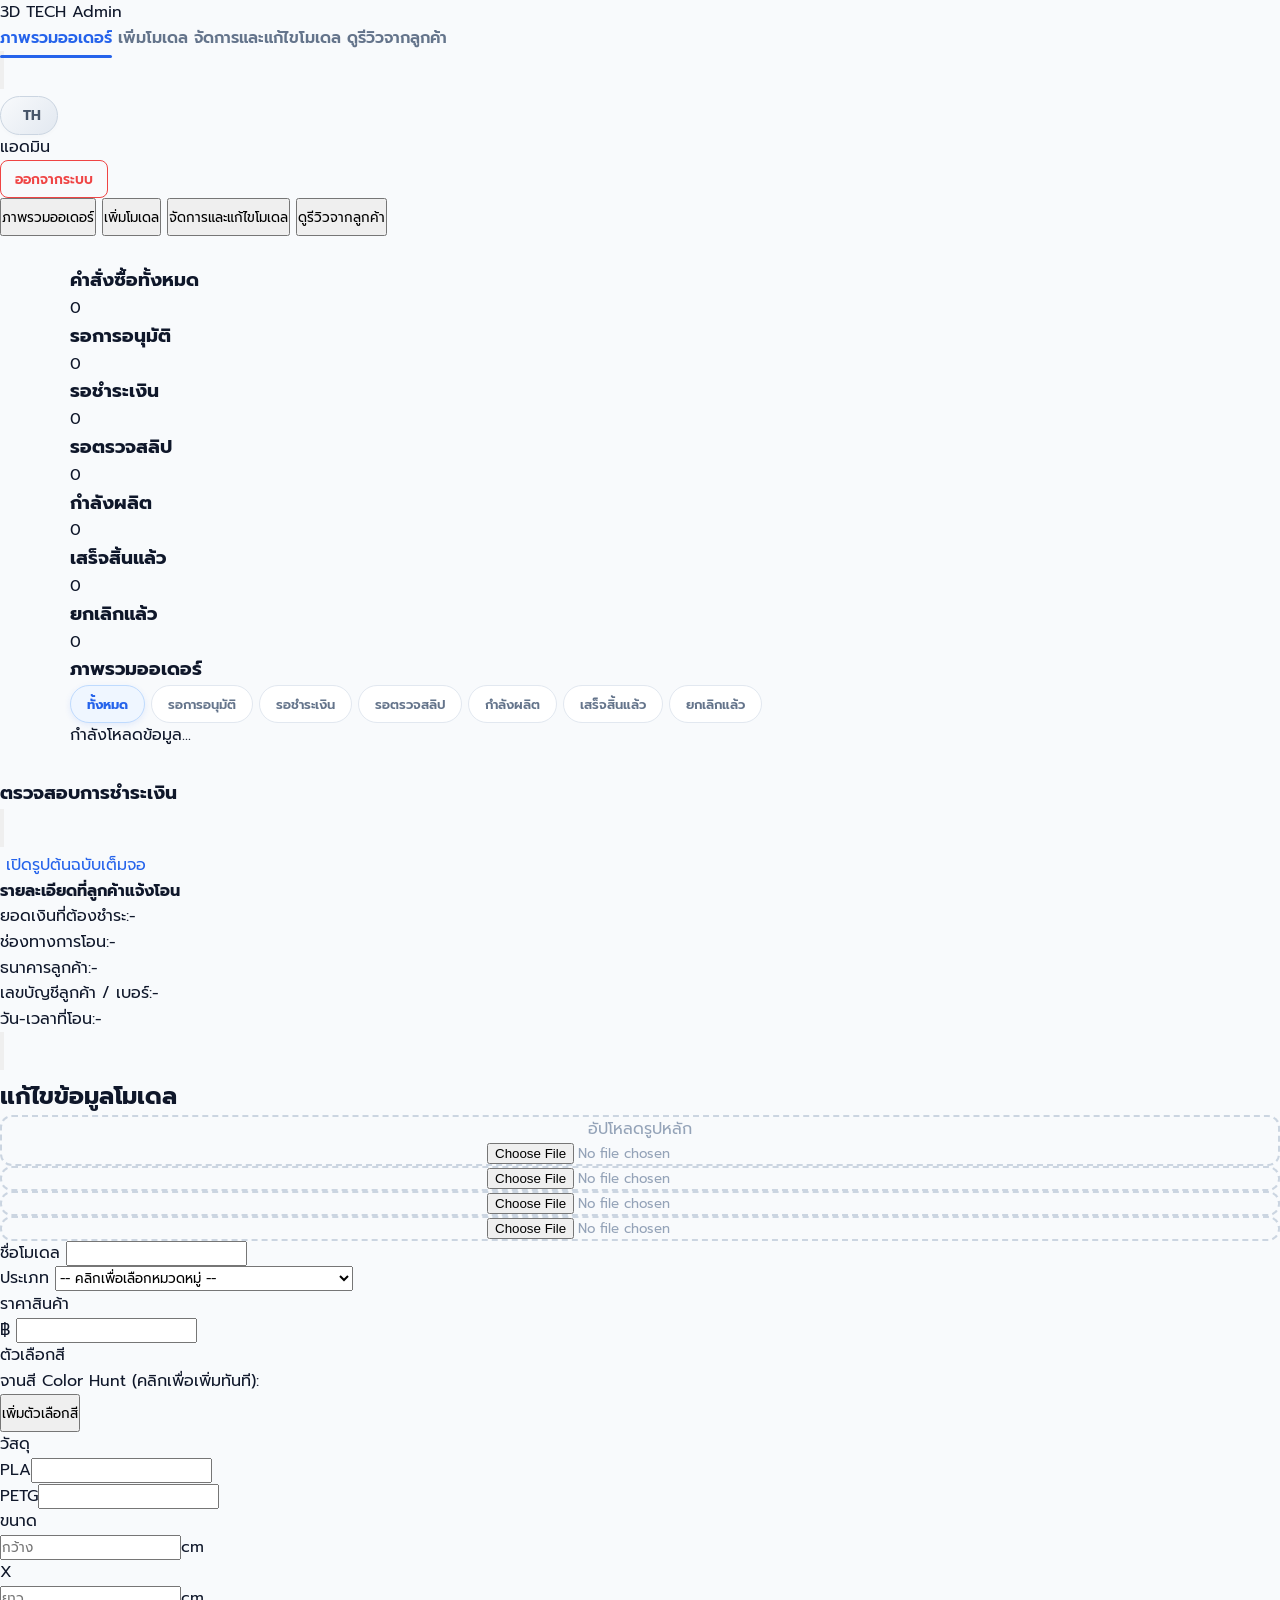
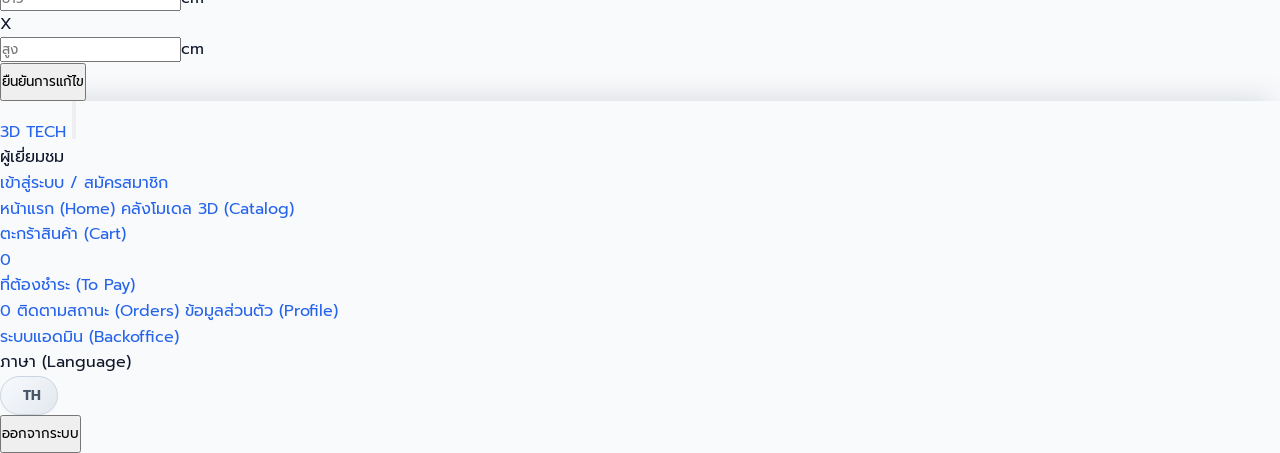
==== commit 763696d3: "feat: bilingual i18n, Color Hunt filament presets, Thai address autofill, MakerWorld catalog & GitHu" ====
--- a/admin.html
+++ b/admin.html
@@ -52,29 +52,31 @@
         .skiptranslate iframe { display: none !important; }
     </style>
     <link rel="stylesheet" href="style.css">
+    <script src="colors_data.js"></script>
+    <script src="i18n.js"></script>
 </head>
 <body class="text-slate-800">
 
     <nav class="fixed top-0 w-full z-50 bg-white/90 backdrop-blur-md border-b border-slate-200 shadow-sm">
         <div class="max-w-[1600px] mx-auto px-4 sm:px-6 lg:px-8">
             <div class="flex justify-between h-16 items-center">
-                <div class="flex items-center gap-2 cursor-pointer shrink-0">
+                <div class="flex items-center gap-2 cursor-pointer shrink-0" onclick="window.location.href='index.html'">
                     <div class="bg-primary p-2 rounded-lg text-white shadow-sm"><i data-lucide="box" class="w-5 h-5"></i></div>
                     <span class="text-xl font-bold tracking-tight text-slate-900">3D TECH <span class="text-sm font-medium text-slate-500 ml-1 border-l-2 border-slate-200 pl-2">Admin</span></span>
                 </div>
                 
                 <div class="hidden lg:flex items-center gap-8 h-full">
-                    <a class="nav-link h-full flex items-center active" data-target="overview" onclick="showSection('overview')">ภาพรวมออเดอร์</a>
-                    <a class="nav-link h-full flex items-center" data-target="add-model" onclick="showSection('add-model')">เพิ่มโมเดล</a>
-                    <a class="nav-link h-full flex items-center" data-target="edit-model" onclick="showSection('edit-model')">จัดการและแก้ไขโมเดล</a>
-                    <a class="nav-link h-full flex items-center" data-target="view-reviews" onclick="showSection('view-reviews')">ดูรีวิวจากลูกค้า</a>
+                    <a class="nav-link h-full flex items-center active" data-target="overview" onclick="showSection('overview')" data-i18n="admin_orders">ภาพรวมออเดอร์</a>
+                    <a class="nav-link h-full flex items-center" data-target="add-model" onclick="showSection('add-model')" data-i18n="admin_add_model">เพิ่มโมเดล</a>
+                    <a class="nav-link h-full flex items-center" data-target="edit-model" onclick="showSection('edit-model')" data-i18n="admin_manage_models">จัดการและแก้ไขโมเดล</a>
+                    <a class="nav-link h-full flex items-center" data-target="view-reviews" onclick="showSection('view-reviews')" data-i18n="admin_reviews">ดูรีวิวจากลูกค้า</a>
                 </div>
 
                 <div class="flex items-center gap-3 sm:gap-6 shrink-0">
                     <button id="mobile-menu-btn" type="button" aria-label="เปิดเมนู" class="p-2 text-slate-600 hover:text-primary hover:bg-slate-100 rounded-xl transition flex items-center justify-center focus:outline-none">
                         <i data-lucide="menu" class="w-6 h-6"></i>
                     </button>
-                    <button onclick="toggleLanguage()" class="lang-btn group">
+                    <button onclick="window.toggleLanguage()" class="lang-btn group">
                         <i data-lucide="globe" class="w-4 h-4 text-slate-400 group-hover:text-primary"></i>
                         <span id="lang-display">TH</span>
                     </button>
@@ -82,7 +84,7 @@
                         <i data-lucide="user" class="w-4 h-4 text-primary"></i>
                         <span id="adminName" class="text-sm font-bold text-slate-700">แอดมิน</span>
                     </div>
-                    <button class="logout-btn border border-red-500 text-red-500 hover:bg-red-50 px-4 py-1.5 rounded-full font-bold text-sm transition">
+                    <button class="logout-btn border border-red-500 text-red-500 hover:bg-red-50 px-4 py-1.5 rounded-full font-bold text-sm transition" data-i18n="nav_logout">
                         ออกจากระบบ
                     </button>
                 </div>
@@ -90,10 +92,10 @@
         </div>
         
         <div class="lg:hidden flex overflow-x-auto px-4 py-3 bg-slate-50 border-t border-slate-200 gap-3 hide-scrollbar">
-            <button class="menu-item-mobile active px-4 py-2 rounded-full text-sm font-bold bg-primary text-white whitespace-nowrap transition shadow-md" data-target="overview" onclick="showSection('overview')">ภาพรวมออเดอร์</button>
-            <button class="menu-item-mobile px-4 py-2 rounded-full text-sm font-bold bg-white border border-slate-200 text-slate-600 whitespace-nowrap transition" data-target="add-model" onclick="showSection('add-model')">เพิ่มโมเดล</button>
-            <button class="menu-item-mobile px-4 py-2 rounded-full text-sm font-bold bg-white border border-slate-200 text-slate-600 whitespace-nowrap transition" data-target="edit-model" onclick="showSection('edit-model')">จัดการและแก้ไขโมเดล</button>
-            <button class="menu-item-mobile px-4 py-2 rounded-full text-sm font-bold bg-white border border-slate-200 text-slate-600 whitespace-nowrap transition" data-target="view-reviews" onclick="showSection('view-reviews')">ดูรีวิวจากลูกค้า</button>
+            <button class="menu-item-mobile active px-4 py-2 rounded-full text-sm font-bold bg-primary text-white whitespace-nowrap transition shadow-md" data-target="overview" onclick="showSection('overview')" data-i18n="admin_orders">ภาพรวมออเดอร์</button>
+            <button class="menu-item-mobile px-4 py-2 rounded-full text-sm font-bold bg-white border border-slate-200 text-slate-600 whitespace-nowrap transition" data-target="add-model" onclick="showSection('add-model')" data-i18n="admin_add_model">เพิ่มโมเดล</button>
+            <button class="menu-item-mobile px-4 py-2 rounded-full text-sm font-bold bg-white border border-slate-200 text-slate-600 whitespace-nowrap transition" data-target="edit-model" onclick="showSection('edit-model')" data-i18n="admin_manage_models">จัดการและแก้ไขโมเดล</button>
+            <button class="menu-item-mobile px-4 py-2 rounded-full text-sm font-bold bg-white border border-slate-200 text-slate-600 whitespace-nowrap transition" data-target="view-reviews" onclick="showSection('view-reviews')" data-i18n="admin_reviews">ดูรีวิวจากลูกค้า</button>
         </div>
     </nav>
 
@@ -133,15 +135,15 @@
 
             <div class="bg-white rounded-2xl border border-slate-200 shadow-sm overflow-hidden flex flex-col p-5 md:p-8">
                 <div class="flex flex-col xl:flex-row justify-between items-start xl:items-center gap-4 mb-6 border-b border-slate-100 pb-6">
-                    <h3 class="text-xl font-black text-slate-900 m-0">รายการคำสั่งซื้อล่าสุด (แบ่งตามบิล)</h3>
+                    <h3 class="text-xl font-black text-slate-900 m-0" data-i18n="admin_orders">รายการคำสั่งซื้อล่าสุด (แบ่งตามบิล)</h3>
                     <div class="filter-container flex gap-2 flex-wrap m-0" id="orderFilters">
-                        <button onclick="setOrderFilter('all', this)" class="filter-btn active">ทั้งหมด</button>
-                        <button onclick="setOrderFilter('รอการอนุมัติ', this)" class="filter-btn">รอการอนุมัติ</button>
-                        <button onclick="setOrderFilter('รอชำระเงิน', this)" class="filter-btn">รอชำระเงิน</button>
-                        <button onclick="setOrderFilter('รอตรวจสอบ', this)" class="filter-btn">รอตรวจสลิป</button>
-                        <button onclick="setOrderFilter('กำลังผลิต', this)" class="filter-btn">กำลังผลิต</button>
-                        <button onclick="setOrderFilter('เสร็จสิ้น', this)" class="filter-btn">เสร็จสิ้นแล้ว</button>
-                        <button onclick="setOrderFilter('ยกเลิกคำสั่งซื้อ', this)" class="filter-btn">ยกเลิกแล้ว</button>
+                        <button onclick="setOrderFilter('all', this)" class="filter-btn active" data-i18n="filter_all">ทั้งหมด</button>
+                        <button onclick="setOrderFilter('รอการอนุมัติ', this)" class="filter-btn" data-i18n="filter_pending">รอการอนุมัติ</button>
+                        <button onclick="setOrderFilter('รอชำระเงิน', this)" class="filter-btn" data-i18n="filter_wait_pay">รอชำระเงิน</button>
+                        <button onclick="setOrderFilter('รอตรวจสอบ', this)" class="filter-btn" data-i18n="filter_wait_slip">รอตรวจสลิป</button>
+                        <button onclick="setOrderFilter('กำลังผลิต', this)" class="filter-btn" data-i18n="filter_producing">กำลังผลิต</button>
+                        <button onclick="setOrderFilter('เสร็จสิ้น', this)" class="filter-btn" data-i18n="filter_done">เสร็จสิ้นแล้ว</button>
+                        <button onclick="setOrderFilter('ยกเลิกคำสั่งซื้อ', this)" class="filter-btn" data-i18n="filter_cancelled">ยกเลิกแล้ว</button>
                     </div>
                 </div>
 
@@ -154,7 +156,7 @@
         </section>
 
         <section id="add-model" class="content-section" style="display: none;">
-            <h2 class="text-2xl font-black text-slate-900 mb-6">เพิ่มโมเดล</h2>
+            <h2 class="text-2xl font-black text-slate-900 mb-6" data-i18n="admin_add_model">เพิ่มโมเดล</h2>
             <form id="addModelForm" class="flex flex-col lg:flex-row gap-8 bg-white p-6 md:p-8 rounded-2xl border border-slate-200 shadow-sm">
                 
                 <div class="w-full lg:w-80 shrink-0">
@@ -177,12 +179,12 @@
 
                 <div class="flex-1 space-y-5 w-full min-w-0">
                     <div class="flex flex-col sm:flex-row gap-2 sm:gap-6">
-                        <label class="w-full sm:w-32 font-bold text-slate-900 pt-2 shrink-0">ชื่อโมเดล</label>
+                        <label class="w-full sm:w-32 font-bold text-slate-900 pt-2 shrink-0" data-i18n="admin_model_name">ชื่อโมเดล</label>
                         <input type="text" id="modelName" class="flex-1 border border-slate-300 rounded-lg p-3 outline-none focus:border-primary" placeholder="Europalette Miniatur / 1:20 Pallet" required>
                     </div>
                     
                     <div class="flex flex-col sm:flex-row gap-2 sm:gap-6">
-                        <label class="w-full sm:w-32 font-bold text-slate-900 pt-2 shrink-0">ประเภท</label>
+                        <label class="w-full sm:w-32 font-bold text-slate-900 pt-2 shrink-0" data-i18n="admin_model_cat">ประเภท</label>
                         <select id="modelCategory" class="flex-1 border border-slate-300 rounded-lg p-3 outline-none focus:border-primary bg-white" required>
                             <option value="" disabled selected>-- คลิกเพื่อเลือกหมวดหมู่ --</option>
                             <option value="characters">Characters & Figures (ฟิกเกอร์ & ตัวละคร)</option>
@@ -197,7 +199,7 @@
                     </div>
 
                     <div class="flex flex-col sm:flex-row gap-2 sm:gap-6">
-                        <label class="w-full sm:w-32 font-bold text-slate-900 pt-2 shrink-0">ราคาสินค้า</label>
+                        <label class="w-full sm:w-32 font-bold text-slate-900 pt-2 shrink-0" data-i18n="admin_model_price">ราคาสินค้า</label>
                         <div class="flex items-stretch border border-slate-300 rounded-lg overflow-hidden w-full sm:max-w-[200px]">
                             <span class="bg-slate-50 px-4 py-3 border-r border-slate-300 font-bold text-slate-500">฿</span>
                             <input type="number" id="modelPrice" class="flex-1 p-3 outline-none w-full" placeholder="290" required>
@@ -207,20 +209,37 @@
                     <div class="flex flex-col sm:flex-row gap-2 sm:gap-6">
                         <label class="w-full sm:w-32 font-bold text-slate-900 pt-2 shrink-0">ตัวเลือกสี</label>
                         <div class="flex-1 flex flex-col gap-3 min-w-0">
+                            <!-- Color Hunt 1-Click Quick Preset Bar -->
+                            <div class="bg-slate-50 p-3 rounded-xl border border-slate-200">
+                                <div class="flex items-center justify-between mb-2">
+                                    <span class="text-xs font-bold text-slate-700 flex items-center gap-1.5">
+                                        <i data-lucide="palette" class="w-3.5 h-3.5 text-primary"></i>
+                                        จานสี Color Hunt (คลิกเพื่อเพิ่มทันที):
+                                    </span>
+                                    <span class="text-[11px] text-slate-400">21 เฉดสียอดนิยม</span>
+                                </div>
+                                <div id="colorHuntPresetsBar" class="flex flex-wrap gap-1.5 max-h-32 overflow-y-auto pr-1"></div>
+                            </div>
                             <div id="color-container" class="space-y-3">
                                 <div class="flex flex-wrap sm:flex-nowrap items-stretch gap-2 w-full color-row-group">
-                                    <div class="flex flex-1 border border-slate-300 rounded-lg overflow-hidden bg-white w-full sm:max-w-[450px]">
-                                        <label class="color-upload-box w-12 bg-slate-50 border-r border-slate-300 flex items-center justify-center relative shrink-0 overflow-hidden group hover:bg-slate-100 cursor-pointer">
+                                    <div class="flex flex-1 items-center border border-slate-300 rounded-lg overflow-hidden bg-white w-full sm:max-w-[500px]">
+                                        <div class="w-12 h-12 flex items-center justify-center p-1 bg-slate-50 border-r border-slate-300 shrink-0" title="เลือกโค้ดสี">
+                                            <input type="color" class="color-hex-input w-8 h-8 rounded-lg cursor-pointer border-0 p-0 bg-transparent" value="#F8FAFC">
+                                        </div>
+                                        <label class="color-upload-box w-10 h-12 bg-slate-50 border-r border-slate-300 flex items-center justify-center relative shrink-0 overflow-hidden group hover:bg-slate-100 cursor-pointer" title="หรืออัปโหลดรูปตัวอย่างสี">
                                             <input type="file" accept="image/*" class="color-img-input absolute inset-0 w-full h-full opacity-0 cursor-pointer z-10" onchange="previewColorImage(this)">
-                                            <i data-lucide="image" class="icon-placeholder w-5 h-5 text-slate-400 group-hover:text-primary transition-colors"></i>
+                                            <i data-lucide="image" class="icon-placeholder w-4 h-4 text-slate-400 group-hover:text-primary transition-colors"></i>
                                             <img src="" class="color-img-preview absolute inset-0 w-full h-full object-cover hidden pointer-events-none">
                                         </label>
-                                        <input type="text" class="color-name-input flex-1 p-3 border-none outline-none min-w-[80px]" placeholder="ชื่อสี (ขาวมุกอาร์กติก)">
-                                        <input type="number" class="color-price-input w-28 sm:w-32 p-3 border-none border-l border-slate-300 outline-none text-center shrink-0" placeholder="+ราคา (4)">
+                                        <input type="text" class="color-name-input flex-1 p-3 border-none outline-none min-w-[80px] text-sm" placeholder="ชื่อสี (เช่น ขาวมุกอาร์กติก)">
+                                        <div class="flex items-center border-l border-slate-300 bg-slate-50 px-2 shrink-0">
+                                            <span class="text-xs text-slate-400 mr-1">+฿</span>
+                                            <input type="number" class="color-price-input w-16 sm:w-20 p-2 bg-transparent border-none outline-none text-center text-sm font-semibold" placeholder="0" value="0">
+                                        </div>
                                     </div>
                                     <div class="flex gap-2 shrink-0">
-                                        <button type="button" onclick="addColorField()" class="w-[50px] h-[50px] bg-white border border-slate-300 rounded-lg flex items-center justify-center text-primary hover:bg-blue-50 transition"><i data-lucide="plus"></i></button>
-                                        <button type="button" class="w-[50px] h-[50px] bg-slate-50 border border-slate-200 rounded-lg flex items-center justify-center text-slate-300 cursor-not-allowed"><i data-lucide="trash-2"></i></button>
+                                        <button type="button" onclick="addColorField(this)" class="w-[46px] h-[46px] bg-white border border-slate-300 rounded-lg flex items-center justify-center text-primary hover:bg-blue-50 transition"><i data-lucide="plus" class="w-4 h-4"></i></button>
+                                        <button type="button" class="w-[46px] h-[46px] bg-slate-50 border border-slate-200 rounded-lg flex items-center justify-center text-slate-300 cursor-not-allowed"><i data-lucide="trash-2" class="w-4 h-4"></i></button>
                                     </div>
                                 </div>
                             </div>
@@ -368,6 +387,16 @@
                     <div class="flex flex-col sm:flex-row gap-2 sm:gap-4">
                         <label class="w-full sm:w-28 font-bold text-slate-900 pt-2 shrink-0">ตัวเลือกสี</label>
                         <div class="flex-1 flex flex-col gap-3 min-w-0">
+                            <!-- Color Hunt Preset Bar in Edit Modal -->
+                            <div class="bg-slate-50 p-3 rounded-xl border border-slate-200">
+                                <div class="flex items-center justify-between mb-2">
+                                    <span class="text-xs font-bold text-slate-700 flex items-center gap-1.5">
+                                        <i data-lucide="palette" class="w-3.5 h-3.5 text-primary"></i>
+                                        จานสี Color Hunt (คลิกเพื่อเพิ่มทันที):
+                                    </span>
+                                </div>
+                                <div id="editColorHuntPresetsBar" class="flex flex-wrap gap-1.5 max-h-28 overflow-y-auto pr-1"></div>
+                            </div>
                             <div id="editColorContainer" class="space-y-3"></div>
                             <button type="button" onclick="addEditColorField()" class="text-primary font-bold text-sm w-max hover:underline flex items-center gap-1"><i data-lucide="plus-circle" class="w-4 h-4"></i> เพิ่มตัวเลือกสี</button>
                         </div>
@@ -397,20 +426,7 @@
         </div>
     </div>
 
-    <div id="google_translate_element" style="display:none;"></div>
-    <script type="text/javascript">
-        function setLangCookie(lang) { document.cookie = "googtrans=/th/" + lang + "; path=/"; localStorage.setItem('my_site_lang', lang); }
-        function googleTranslateElementInit() { new google.translate.TranslateElement({pageLanguage: 'th', includedLanguages: 'th,en', autoDisplay: false}, 'google_translate_element'); }
-        function toggleLanguage() { setLangCookie(localStorage.getItem('my_site_lang') === 'th' ? 'en' : 'th'); window.location.reload(); }
-        document.addEventListener('DOMContentLoaded', () => {
-            let savedLang = localStorage.getItem('my_site_lang') || 'th';
-            let langDisplay = document.getElementById('lang-display');
-            if (langDisplay) langDisplay.innerText = savedLang.toUpperCase();
-        });
-    </script>
-    <script type="text/javascript" src="https://translate.google.com/translate_a/element.js?cb=googleTranslateElementInit"></script>
-
-    <script src="admin.js?v=34"></script>
+    <script src="admin.js?v=35"></script>
     <script src="navbar.js"></script>
 </body>
 </html>
